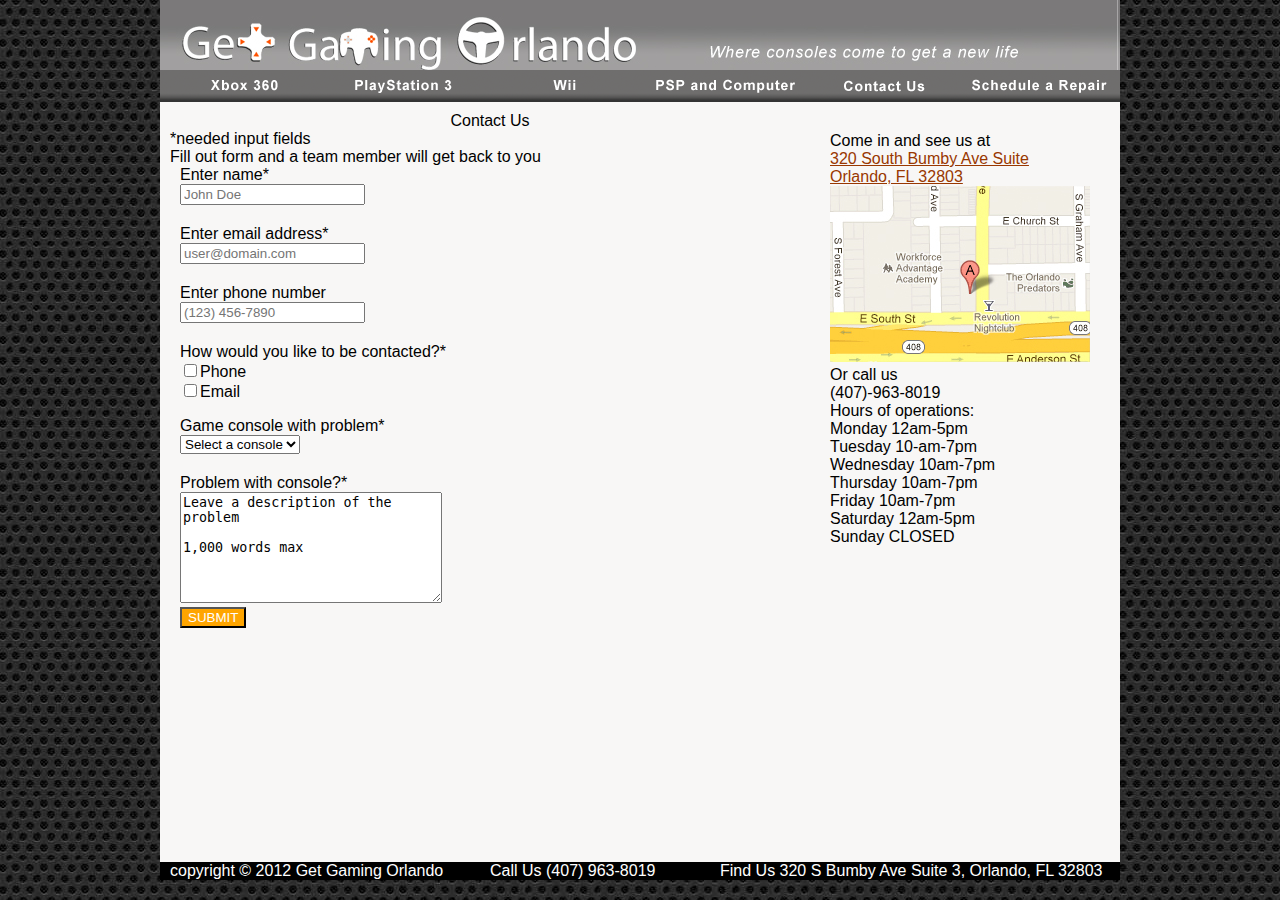
==== prototype/contact.html @ d11c941f "ids added on form elements and notes added to layout.css" ====
<!DOCTYPE HTML>
<html lang="en">
<head>
	<meta charset="utf-8" />
	<link rel="stylesheet" type="text/css" href="../css/layout.css" />
	<title>Get Gaming! - Orlando Game Console Repair - Contact Us</title>
	<!--[if lt IE 9]>
<script src="//html5shiv.googlecode.com/svn/trunk/html5.js"></script>
<![endif]-->
</head>

<body>
	
	<header>
		<hgroup>
			<h1><a href="index.html">Get Gaming Orlando</a></h1><!-- logo -->
			
			<h2>Where consoles come to get a new life</h2><!-- tagline -->
		</hgroup>
		
		<nav>
			<ul>
				<li id="xbox"><a href="xbox.html">Xbox 360</a></li>
				<li id="ps3"><a href="ps3.html">PlayStation 3</a></li>
				<li id="wii"><a href="wii.html">Wii</a></li>
				<li id="comp"><a href="handheld_computer.html">PSP and Computer</a></li>
				<li id="contact" id="active"><a href="contact.html">Contact Us</a></li>
				<li id="schedule"><a href="schedule_repair.html">Schedule a repair</a></li>
			</ul>
		</nav>
	</header>
	
	<div id="form">
		<h2>Contact Us</h2>
		<p class="input">*needed input fields</p>
		<p>Fill out form and a team member will get back to you</p>
		
		<form action="#" method="post">
			<p>Enter name&#42;</p>
			<p><input type="text" name="full_name" placeholder="John Doe" /></p>
			
			<p>Enter email address&#42;</p>
			<p><input type="text" name="email" placeholder="user@domain.com" /></p>
			
			<p>Enter phone number</p>
			<p><input type="text" name="full_name" placeholder="(123) 456-7890" /></p>
			
			<p>How would you like to be contacted?&#42;</p>
			<p><input id="checkbox" type="checkbox" name="phone" value="Phone" />Phone</p>
			<p><input type="checkbox" name="email" value="Email" />Email</p>
			
			<p>Game console with problem&#42;</p>
				<p><select name="console">
					<option>Select a console</option>
					<option>Xbox 360</option>
					<option>PlayStation 3</option>
					<option>Wii</option>
					<option>PSP/PSP Go</option>
				</select>
			</p>
			
			<p>Problem with console?&#42;</p>
			<p><textarea name="problem" rows="7" cols="30">Leave a description of the problem

1,000 words max</textarea>
			</p>
			
			<p><input id="button" type="button" value="SUBMIT"/><p>
			
		</form><!-- closes form  -->
		
	</div><!-- closes content -->
	
	<aside>
		<p>Come in and see us at<br>
		<a href="http://maps.google.com/maps?hl=en&gs_nf=1&tok=1ENLRDXZaGQb--b1Ggbe3Q&cp=49&gs_id=5s&xhr=t&bav=on.2,or.r_gc.r_pw.r_qf.,cf.osb&biw=686&bih=711&q=320+South+Bumby+Ave+Suite+3+++++Orlando,+FL+32803&um=1&ie=UTF-8&hq=&hnear=0x88e77ad838d0b3bd:0xaa1341baa73a2aa1,320+S+Bumby+Ave+%233,+Orlando,+FL+32803&gl=us&ei=t0NQT8_fIouhtwewsPjKDQ&sa=X&oi=geocode_result&ct=title&resnum=1&sqi=2&ved=0CB8Q8gEwAA" id="address">320 South Bumby Ave Suite<br>Orlando, FL 32803</a></p>
		
		<img id="sidebar" src="../img/map.jpg" alt="map" />
		
		<p>Or call us</p>
		<p id="phone">(407)-963-8019</p>
		
		<p>Hours of operations:</p>
		<p id="hours">Monday 12am-5pm<br>
		Tuesday 		10-am-7pm<br>
		Wednesday 		10am-7pm<br>
		Thursday 		10am-7pm<br>
		Friday 			10am-7pm<br>
		Saturday 		12am-5pm<br>
		Sunday 			CLOSED</p>
    </aside>
     
	<footer>
    	<p>copyright &copy; 2012 Get Gaming Orlando</p>
    	<p>Call Us (407) 963-8019</p>
    	<p>Find Us 320 S Bumby Ave Suite 3, Orlando, FL 32803</p>
    </footer>
	
</body>
</html>
---- css/layout.css ----
/*reset*/
p, dd, dt, ol, ul, li, h1, h2, h3, h4, h5, h6, a {
	padding : 0;
	margin : 0;
	font-size : 100%;
	text-align : left;
	line-height : 1 em;
	font-weight : normal;
	font-family :  Arial, Helvetica, "Times New Roman", "Helvetica neue";
	list-style-type: none;
}

/* HTML5 display-role reset for older browsers */
article, aside, details, figcaption, figure, 
footer, header, hgroup, menu, nav, section {
	display: block;
}

table {
	border-collapse: collapse;
	border-spacing: 0;
}

html {
	background-image: url("../img/background.jpg");
}

body {
	width: 960px;
	margin: 0 auto;
	background-color: #f8f7f6;
}

/*header*/
hgroup {
	height: 70px;
	width: 960px;
	margin: 0;
	background: url("../img/header.jpg");
}

hgroup h1 a {
	width: 495px;
	height: 70px;
	float: left;
	text-indent: -99999px;
}

hgroup h2 {
	float: right;
	text-indent: -999999px;
} 

/*nav*/
nav ul {
	clear: both;
	width: 960px;
	margin: 0;
	padding: 0;
	text-indent: -99999px;
}

nav ul li {
	float: left;
	width: 160px;
	height: 32px;
	overflow: hidden;
}

nav ul li a {
	float: left;
	height: 32px;
	width: 160px;
}

#xbox {
	background-image: url("../img/grey_nav.png");
}

#ps3 {
	background: url("../img/grey_nav.png") -160px 0;
}
#wii {
	background: url("../img/grey_nav.png") -320px 0;
}
#comp {
	background: url("../img/grey_nav.png") -480px 0;
}
#contact {
	background: url("../img/grey_nav.png") -640px 0;
}

#schedule {
	background: url("../img/grey_nav.png") -800px 0;
}

#xbox a:hover {
	background-image: url("../img/orange_nav.jpg");
}

#ps3 a:hover {
	background: url("../img/orange_nav.jpg") -160px 0;
}

#wii a:hover {
	background: url("../img/orange_nav.jpg") -320px 0;
}

#comp a:hover {
	background: url("../img/orange_nav.jpg") -480px 0;
}

#contact a:hover {
	background: url("../img/orange_nav.jpg") -640px 0;
}

#schedule a:hover {
	background: url("../img/orange_nav.jpg") -800px 0;
}

/*body*/
div {
	padding-top: 10px;
	padding-left: 10px;
	margin-bottom: 20px;
	clear: both;
}

h2 {
	text-align: center;
}

h3 {
	text-align: center;
	height: 20px;
	padding-top: 30px;
	clear: both;
}

h3.border {
	background: url("../img/border.png") no-repeat;
}

article {
	margin: 35px 55px;
	font-family: Arial;
	width: 680px;
	float: right;
	overflow: hidden;
}

img.xbox {
	margin: -10px 0 40px 35px;
	float: left;
	background-color: red;
	overflow: hidden;
}

#help {
	clear: both;
	float: right;
	margin: 30px 10px;
}

a {
	color: #993801;
}

/*form elements*/
#form, #home {
	position: relative;
	float:left;
	width: 640px;
	overflow: hidden;
}

form {
	width: 640px;
	padding-left: 10px;
	overflow: hidden;
}

form input, form select {
	margin-bottom: 20px;
}

#active a {
	background-color: #A84A16;
}

#checkbox {
	margin-bottom: 0;
}

#charge {
	padding-top: 10px;
}

#button {
	background-color: orange;
	color: white;
}

/*sidebar*/
aside {
	margin-top: 20px;
	padding-top: 10px;
	padding-left: 20px;
	width: 290px;
	height: 700px;
	float: left;
	overflow: hidden;
	margin-bottom: 30px;
	background: url("../img/side_bar.png") no-repeat;
}

/*footer*/
footer {
	clear: both;
	background-color: black;
	color: white;
	overflow: hidden;
}

footer p:first-child {
	width: 320px;
	padding-left: 10px;
}

footer p {
	position: relative;
	float: left;
	width: 200px;
}

footer p:last-child {
	width: 400px;
	float: right;
}
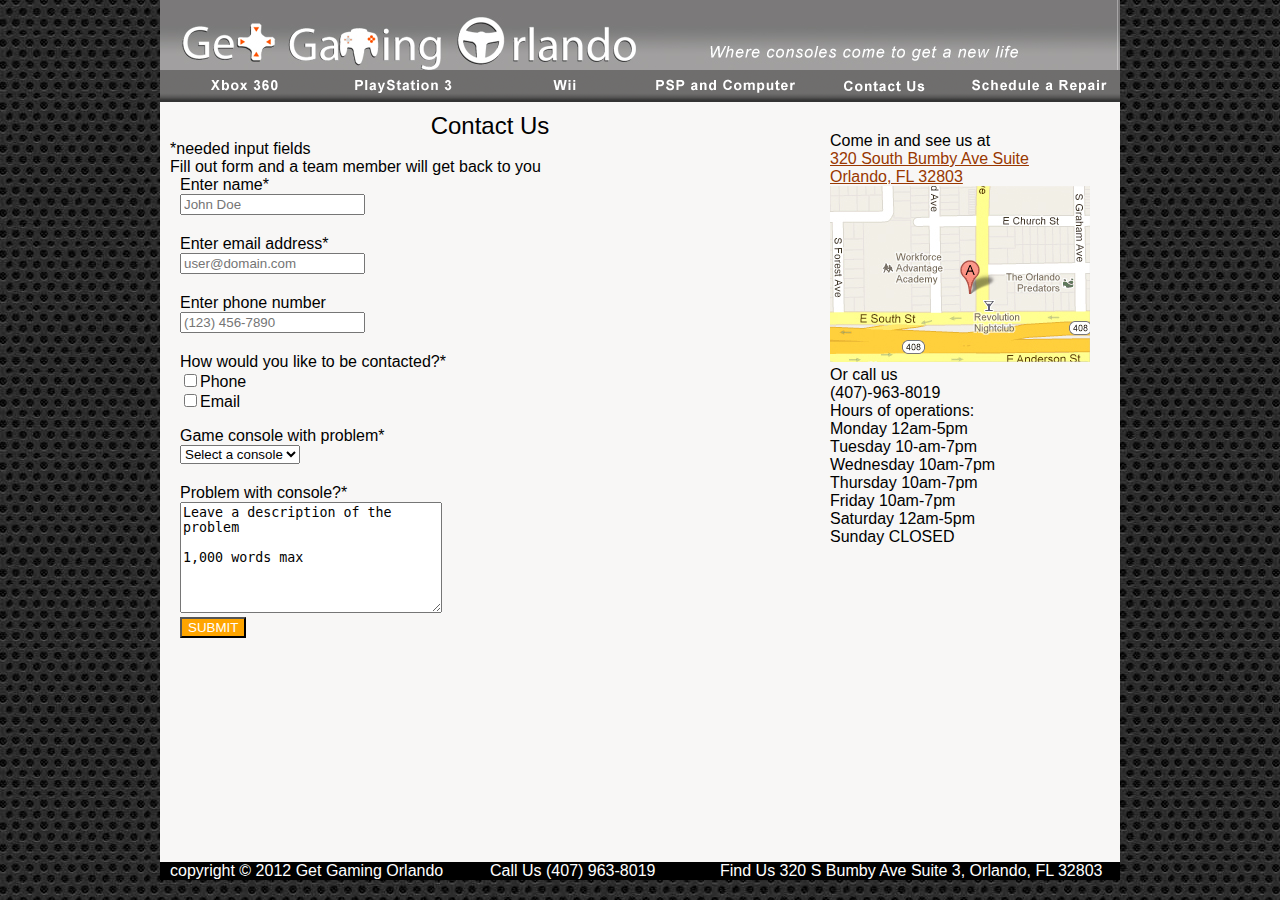
==== commit 1134343b: "errors fixed" ====
--- a/prototype/contact.html
+++ b/prototype/contact.html
@@ -24,7 +24,7 @@
 				<li id="ps3"><a href="ps3.html">PlayStation 3</a></li>
 				<li id="wii"><a href="wii.html">Wii</a></li>
 				<li id="comp"><a href="handheld_computer.html">PSP and Computer</a></li>
-				<li id="contact" id="active"><a href="contact.html">Contact Us</a></li>
+				<li id="contact" class="active"><a href="contact.html">Contact Us</a></li>
 				<li id="schedule"><a href="schedule_repair.html">Schedule a repair</a></li>
 			</ul>
 		</nav>
--- a/css/layout.css
+++ b/css/layout.css
@@ -128,6 +128,7 @@
 
 h2 {
 	text-align: center;
+	font-size: 24px;
 }
 
 h3 {
@@ -135,6 +136,7 @@
 	height: 20px;
 	padding-top: 30px;
 	clear: both;
+	font-size: 18px;
 }
 
 h3.border {
@@ -147,6 +149,7 @@
 	width: 680px;
 	float: right;
 	overflow: hidden;
+	font-size: 14px;
 }
 
 img.xbox {
@@ -156,7 +159,7 @@
 	overflow: hidden;
 }
 
-#help {
+#help, #help2 {
 	clear: both;
 	float: right;
 	margin: 30px 10px;
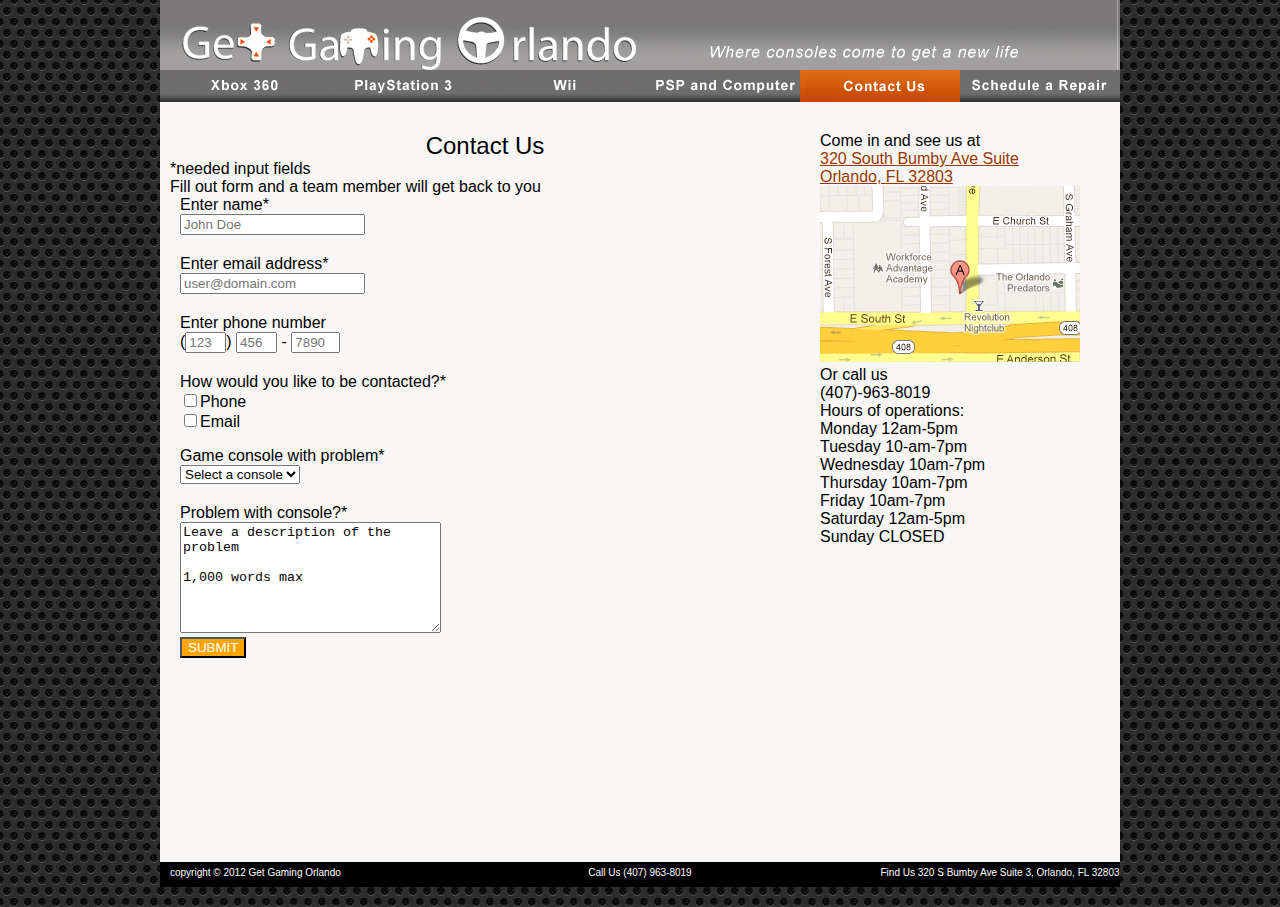
==== commit 8bc8a981: "fixed" ====
--- a/prototype/contact.html
+++ b/prototype/contact.html
@@ -37,20 +37,24 @@
 		
 		<form action="#" method="post">
 			<p>Enter name&#42;</p>
-			<p><input type="text" name="full_name" placeholder="John Doe" /></p>
+			<p><input type="text" name="full_name" placeholder="John Doe" tabindex="1"/></p>
 			
 			<p>Enter email address&#42;</p>
-			<p><input type="text" name="email" placeholder="user@domain.com" /></p>
+			<p><input type="text" name="email" placeholder="user@domain.com" tabindex="2"/></p>
 			
 			<p>Enter phone number</p>
-			<p><input type="text" name="full_name" placeholder="(123) 456-7890" /></p>
+			<p>
+			(<input type="text" name="phone" placeholder="123" tabindex="3" maxlength="3" size="2"/>)
+			<input type="text" name="phone" placeholder="456" tabindex="4" maxlength="3" size="2" />
+			- <input type="text" name="phone" placeholder="7890" tabindex="5" maxlength="4" size="3" />
+			</p>
 			
 			<p>How would you like to be contacted?&#42;</p>
-			<p><input id="checkbox" type="checkbox" name="phone" value="Phone" />Phone</p>
-			<p><input type="checkbox" name="email" value="Email" />Email</p>
+			<p><input id="checkbox" type="checkbox" name="phone" value="Phone" tabindex="6" />Phone</p>
+			<p><input type="checkbox" name="email" value="Email" tabindex="7"/>Email</p>
 			
 			<p>Game console with problem&#42;</p>
-				<p><select name="console">
+				<p><select name="console" tabindex="6">
 					<option>Select a console</option>
 					<option>Xbox 360</option>
 					<option>PlayStation 3</option>
@@ -60,12 +64,12 @@
 			</p>
 			
 			<p>Problem with console?&#42;</p>
-			<p><textarea name="problem" rows="7" cols="30">Leave a description of the problem
+			<p><textarea name="problem" rows="7" cols="30" tabindex="7">Leave a description of the problem
 
 1,000 words max</textarea>
 			</p>
 			
-			<p><input id="button" type="button" value="SUBMIT"/><p>
+			<p><input id="button" type="button" value="SUBMIT" tabindex="8"/><p>
 			
 		</form><!-- closes form  -->
 		
--- a/css/layout.css
+++ b/css/layout.css
@@ -22,12 +22,12 @@
 }
 
 html {
-	background-image: url("../img/background.jpg");
+	background-image: url("../img/bg.png");
 }
 
 body {
 	width: 960px;
-	margin: 0 auto;
+	margin: 0 auto 20px;
 	background-color: #f8f7f6;
 }
 
@@ -118,6 +118,30 @@
 	background: url("../img/orange_nav.jpg") -800px 0;
 }
 
+#xbox.active {
+	background-image: url("../img/orange_nav.jpg");
+}
+
+#ps3.active {
+	background: url("../img/orange_nav.jpg") -160px 0;
+}
+
+#wii.active {
+	background: url("../img/orange_nav.jpg") -320px 0;
+}
+
+#comp.active {
+	background: url("../img/orange_nav.jpg") -480px 0;
+}
+
+#contact.active {
+	background: url("../img/orange_nav.jpg") -640px 0;
+}
+
+#schedule.active {
+	background: url("../img/orange_nav.jpg") -800px 0;
+}
+
 /*body*/
 div {
 	padding-top: 10px;
@@ -169,12 +193,24 @@
 	color: #993801;
 }
 
+#home {
+	padding-left: 20px;
+}
+
+#first_home, #third_home {
+	width: 580px;
+}
+
+#second_home{
+	width: 320px;
+}
+
 /*form elements*/
 #form, #home {
-	position: relative;
 	float:left;
-	width: 640px;
-	overflow: hidden;
+	width: 630px;
+	clear: both;
+	margin-top: 20px;
 }
 
 form {
@@ -223,20 +259,25 @@
 	background-color: black;
 	color: white;
 	overflow: hidden;
+	height: 20px;
+	padding-top: 5px;
+	font-size: 10px;
 }
 
 footer p:first-child {
 	width: 320px;
 	padding-left: 10px;
+	text-align: left;
 }
 
 footer p {
 	position: relative;
 	float: left;
-	width: 200px;
+	width: 300px;
+	text-align: center;
 }
 
 footer p:last-child {
-	width: 400px;
+	width: 240px;
 	float: right;
 }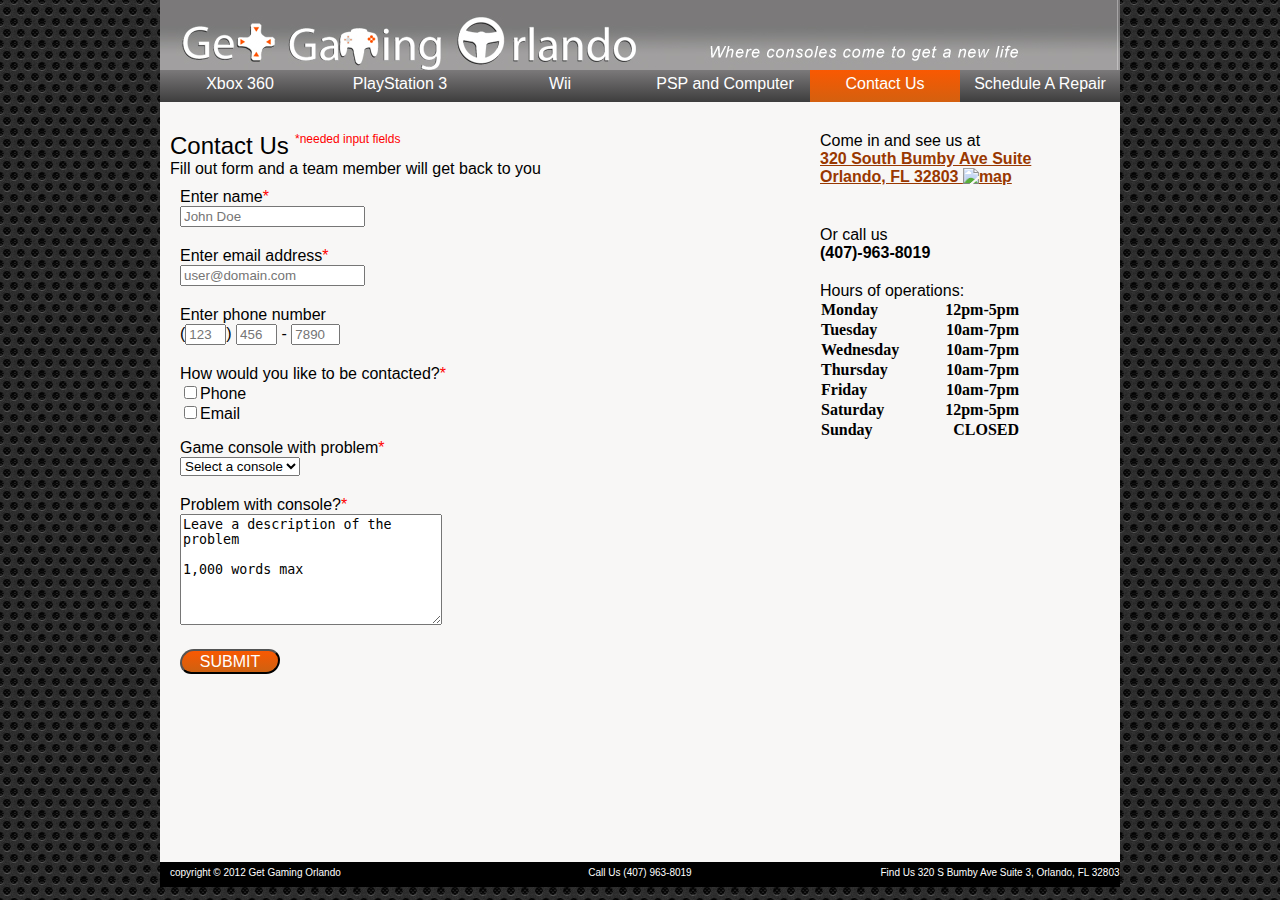
==== commit d9803cea: "nav fixed" ====
--- a/prototype/contact.html
+++ b/prototype/contact.html
@@ -20,26 +20,26 @@
 		
 		<nav>
 			<ul>
-				<li id="xbox"><a href="xbox.html">Xbox 360</a></li>
-				<li id="ps3"><a href="ps3.html">PlayStation 3</a></li>
-				<li id="wii"><a href="wii.html">Wii</a></li>
-				<li id="comp"><a href="handheld_computer.html">PSP and Computer</a></li>
-				<li id="contact" class="active"><a href="contact.html">Contact Us</a></li>
-				<li id="schedule"><a href="schedule_repair.html">Schedule a repair</a></li>
+				<li class="nav"><a href="xbox.html">Xbox 360</a></li>
+				<li class="nav"><a href="ps3.html">PlayStation 3</a></li>
+				<li class="nav"><a href="wii.html">Wii</a></li>
+				<li class="nav_comp"><a href="handheld_computer.html">PSP and Computer</a></li>
+				<li class="nav_contact" id="active_contact"><a href="contact.html">Contact Us</a></li>
+				<li class="nav"><a href="schedule_repair.html">Schedule A Repair</a></li>
 			</ul>
 		</nav>
 	</header>
 	
 	<div id="form">
-		<h2>Contact Us</h2>
+		<h2 id="contact_title">Contact Us</h2>
 		<p class="input">*needed input fields</p>
 		<p>Fill out form and a team member will get back to you</p>
 		
 		<form action="#" method="post">
-			<p>Enter name&#42;</p>
+			<p>Enter name<span>&#42;</span></p>
 			<p><input type="text" name="full_name" placeholder="John Doe" tabindex="1"/></p>
 			
-			<p>Enter email address&#42;</p>
+			<p>Enter email address<span>&#42;</span></p>
 			<p><input type="text" name="email" placeholder="user@domain.com" tabindex="2"/></p>
 			
 			<p>Enter phone number</p>
@@ -49,11 +49,11 @@
 			- <input type="text" name="phone" placeholder="7890" tabindex="5" maxlength="4" size="3" />
 			</p>
 			
-			<p>How would you like to be contacted?&#42;</p>
+			<p>How would you like to be contacted?<span>&#42;</span></p>
 			<p><input id="checkbox" type="checkbox" name="phone" value="Phone" tabindex="6" />Phone</p>
 			<p><input type="checkbox" name="email" value="Email" tabindex="7"/>Email</p>
 			
-			<p>Game console with problem&#42;</p>
+			<p>Game console with problem<span>&#42;</span></p>
 				<p><select name="console" tabindex="6">
 					<option>Select a console</option>
 					<option>Xbox 360</option>
@@ -63,7 +63,7 @@
 				</select>
 			</p>
 			
-			<p>Problem with console?&#42;</p>
+			<p>Problem with console?<span>&#42;</span></p>
 			<p><textarea name="problem" rows="7" cols="30" tabindex="7">Leave a description of the problem
 
 1,000 words max</textarea>
@@ -76,22 +76,51 @@
 	</div><!-- closes content -->
 	
 	<aside>
-		<p>Come in and see us at<br>
-		<a href="http://maps.google.com/maps?hl=en&gs_nf=1&tok=1ENLRDXZaGQb--b1Ggbe3Q&cp=49&gs_id=5s&xhr=t&bav=on.2,or.r_gc.r_pw.r_qf.,cf.osb&biw=686&bih=711&q=320+South+Bumby+Ave+Suite+3+++++Orlando,+FL+32803&um=1&ie=UTF-8&hq=&hnear=0x88e77ad838d0b3bd:0xaa1341baa73a2aa1,320+S+Bumby+Ave+%233,+Orlando,+FL+32803&gl=us&ei=t0NQT8_fIouhtwewsPjKDQ&sa=X&oi=geocode_result&ct=title&resnum=1&sqi=2&ved=0CB8Q8gEwAA" id="address">320 South Bumby Ave Suite<br>Orlando, FL 32803</a></p>
-		
-		<img id="sidebar" src="../img/map.jpg" alt="map" />
+		<p>Come in and see us at</p>
+		<p id="map"><a href="http://maps.google.com/maps?hl=en&gs_nf=1&tok=1ENLRDXZaGQb--b1Ggbe3Q&cp=49&gs_id=5s&xhr=t&bav=on.2,or.r_gc.r_pw.r_qf.,cf.osb&biw=686&bih=711&q=320+South+Bumby+Ave+Suite+3+++++Orlando,+FL+32803&um=1&ie=UTF-8&hq=&hnear=0x88e77ad838d0b3bd:0xaa1341baa73a2aa1,320+S+Bumby+Ave+%233,+Orlando,+FL+32803&gl=us&ei=t0NQT8_fIouhtwewsPjKDQ&sa=X&oi=geocode_result&ct=title&resnum=1&sqi=2&ved=0CB8Q8gEwAA" id="address">320 South Bumby Ave Suite<br>Orlando, FL 32803 <img id="sidebar" src="../img/map.png" alt="map" /></a></p>
 		
 		<p>Or call us</p>
 		<p id="phone">(407)-963-8019</p>
 		
 		<p>Hours of operations:</p>
-		<p id="hours">Monday 12am-5pm<br>
-		Tuesday 		10-am-7pm<br>
-		Wednesday 		10am-7pm<br>
-		Thursday 		10am-7pm<br>
-		Friday 			10am-7pm<br>
-		Saturday 		12am-5pm<br>
-		Sunday 			CLOSED</p>
+		
+		<table id="hours" width="200">
+			  <tr>
+				<td>Monday</td>
+				<td>&nbsp;</td>
+				<td class="time">12pm-5pm</td>
+			  </tr>
+			  <tr>
+				<td>Tuesday</td>
+				<td>&nbsp;</td>
+				<td class="time">10am-7pm</td>
+			  </tr>
+			  <tr>
+				<td>Wednesday</td>
+				<td>&nbsp;</td>
+				<td class="time">10am-7pm</td>
+			  </tr>
+			  <tr>
+				<td>Thursday</td>
+				<td>&nbsp;</td>
+				<td class="time">10am-7pm</td>
+			  </tr>
+			  <tr>
+				<td>Friday</td>
+				<td>&nbsp;</td>
+				<td class="time">10am-7pm</td>
+			  </tr>
+			  <tr>
+				<td>Saturday</td>
+				<td>&nbsp;</td>
+				<td class="time">12pm-5pm</td>
+			  </tr>
+			  <tr>
+				<td>Sunday</td>
+				<td>&nbsp;</td>
+				<td class="time">CLOSED</td>
+			  </tr>
+		</table>
     </aside>
      
 	<footer>
--- a/css/layout.css
+++ b/css/layout.css
@@ -27,7 +27,7 @@
 
 body {
 	width: 960px;
-	margin: 0 auto 20px;
+	margin: 0 auto;
 	background-color: #f8f7f6;
 }
 
@@ -57,7 +57,6 @@
 	width: 960px;
 	margin: 0;
 	padding: 0;
-	text-indent: -99999px;
 }
 
 nav ul li {
@@ -71,75 +70,47 @@
 	float: left;
 	height: 32px;
 	width: 160px;
-}
-
-#xbox {
-	background-image: url("../img/grey_nav.png");
-}
-
-#ps3 {
-	background: url("../img/grey_nav.png") -160px 0;
-}
-#wii {
-	background: url("../img/grey_nav.png") -320px 0;
-}
-#comp {
-	background: url("../img/grey_nav.png") -480px 0;
-}
-#contact {
-	background: url("../img/grey_nav.png") -640px 0;
-}
-
-#schedule {
-	background: url("../img/grey_nav.png") -800px 0;
-}
-
-#xbox a:hover {
-	background-image: url("../img/orange_nav.jpg");
-}
-
-#ps3 a:hover {
-	background: url("../img/orange_nav.jpg") -160px 0;
-}
-
-#wii a:hover {
-	background: url("../img/orange_nav.jpg") -320px 0;
-}
-
-#comp a:hover {
-	background: url("../img/orange_nav.jpg") -480px 0;
-}
-
-#contact a:hover {
-	background: url("../img/orange_nav.jpg") -640px 0;
-}
-
-#schedule a:hover {
-	background: url("../img/orange_nav.jpg") -800px 0;
-}
-
-#xbox.active {
-	background-image: url("../img/orange_nav.jpg");
-}
-
-#ps3.active {
-	background: url("../img/orange_nav.jpg") -160px 0;
-}
-
-#wii.active {
-	background: url("../img/orange_nav.jpg") -320px 0;
-}
-
-#comp.active {
-	background: url("../img/orange_nav.jpg") -480px 0;
-}
-
-#contact.active {
-	background: url("../img/orange_nav.jpg") -640px 0;
-}
-
-#schedule.active {
-	background: url("../img/orange_nav.jpg") -800px 0;
+	color: white;
+	text-align: center;
+	text-decoration: none;
+	padding-top: 5px;
+}
+
+.nav_comp, .nav_comp a, .nav_comp .active a {
+	width: 170px;
+}
+
+.nav_contact, .nav_contact a, .nav_comp .active a{
+	width: 150px;
+}
+
+
+.nav a, .nav_comp a, .nav_contact a {
+	/* graident per browser */
+	/* Safari 4-5, Chrome 1-9 */ 
+	background: -webkit-gradient(linear, 0% 0%, 0% 100%, from(#7B797A), to(#343434)); 
+	
+	/* Safari 5.1, Chrome 10+ */ background: -webkit-linear-gradient(top, #7B797A, #343434);
+	
+	/* Firefox 3.6+ */ background: -moz-linear-gradient(top, #7B797A, #343434);
+	
+	/* IE 10 */ background: -ms-linear-gradient(top, #7B797A, #343434);
+	
+	/* Opera 11.10+ */ background: -o-linear-gradient(top, #7B797A, #343434);
+}
+
+#active_xbox a, #active_comp a, #active_contact a, #active_ps3 a, #active_wii a, #active_schedule a, .nav a:hover, .nav_comp a:hover, .nav_contact a:hover {
+	/* graident per browser */
+	/* Safari 4-5, Chrome 1-9 */ 
+	background: -webkit-gradient(linear, 0% 0%, 0% 100%, from(#F95902), to(#CE6111)); 
+	
+	/* Safari 5.1, Chrome 10+ */ background: -webkit-linear-gradient(top, #F95902, #CE6111);
+	
+	/* Firefox 3.6+ */ background: -moz-linear-gradient(top, #F95902, #CE6111);
+	
+	/* IE 10 */ background: -ms-linear-gradient(top, #F95902, #CE6111);
+	
+	/* Opera 11.10+ */ background: -o-linear-gradient(top, #F95902, #CE6111);
 }
 
 /*body*/
@@ -163,11 +134,24 @@
 	font-size: 18px;
 }
 
+#xheader,#pheader, #wheader, #pheader, #cheader {
+	background: url("../img/xbox_banner.png") no-repeat -10px -10px;
+	text-indent: 300px;
+	padding-top: 15px;
+	height: 90px;
+	width: 960px;
+}
+
 h3.border {
 	background: url("../img/border.png") no-repeat;
 }
 
-article {
+#door_image {
+	float: left;
+	padding: 20px;
+}
+
+article.content {
 	margin: 35px 55px;
 	font-family: Arial;
 	width: 680px;
@@ -197,13 +181,22 @@
 	padding-left: 20px;
 }
 
-#first_home, #third_home {
-	width: 580px;
-}
-
-#second_home{
-	width: 320px;
-}
+#home_article {
+	padding-right: 30px;
+}
+
+article p {
+	padding-top: 10px;
+}
+
+article #door_image + p + p {
+	clear: both;
+}
+
+article #door_image + p {
+	padding-top: 40px;
+}
+
 
 /*form elements*/
 #form, #home {
@@ -214,9 +207,33 @@
 }
 
 form {
-	width: 640px;
+	width: 630px;
 	padding-left: 10px;
 	overflow: hidden;
+}
+span, .input {
+	color: red;
+}
+
+.input {
+	font-size: 12px;
+}
+
+h2#contact_title {
+	width: 125px;
+	text-align: left;
+	float: left;
+}
+
+h2#schedule_title {
+	text-align: left;
+	width: 180px;
+	float: left;
+}
+
+.input + p {
+	margin-bottom: 10px;
+	clear: both;
 }
 
 form input, form select {
@@ -232,12 +249,32 @@
 }
 
 #charge {
-	padding-top: 10px;
+	padding-top: 20px;
 }
 
 #button {
+	margin-top:20px;
+	width: 100px;
+	height: 25px;
 	background-color: orange;
 	color: white;
+	font-size: 16px;
+	
+	/* graident per browser */
+	/* Safari 4-5, Chrome 1-9 */ 
+	background: -webkit-gradient(linear, 0% 0%, 0% 100%, from(#1a82f7), to(#2F2727)); 
+	
+	/* Safari 5.1, Chrome 10+ */ background: -webkit-linear-gradient(top, #F95902, #CE6111);
+	
+	/* Firefox 3.6+ */ background: -moz-linear-gradient(top, #F95902, #CE6111);
+	
+	/* IE 10 */ background: -ms-linear-gradient(top, #F95902, #CE6111);
+	
+	/* Opera 11.10+ */ background: -o-linear-gradient(top, #F95902, #CE6111);
+	
+	/*rounded corners*/
+	-moz-border-radius: 15px 12px;
+	border-radius: 15px 12px;
 }
 
 /*sidebar*/
@@ -253,6 +290,23 @@
 	background: url("../img/side_bar.png") no-repeat;
 }
 
+#phone, #map, #hours, #sidebar, #address {
+	padding-bottom: 20px;
+	font-weight: bold;
+}
+
+sidebar {
+	float: left;
+}
+
+table {
+	border: none;
+}
+
+.time {
+	text-align: right;
+}
+
 /*footer*/
 footer {
 	clear: both;
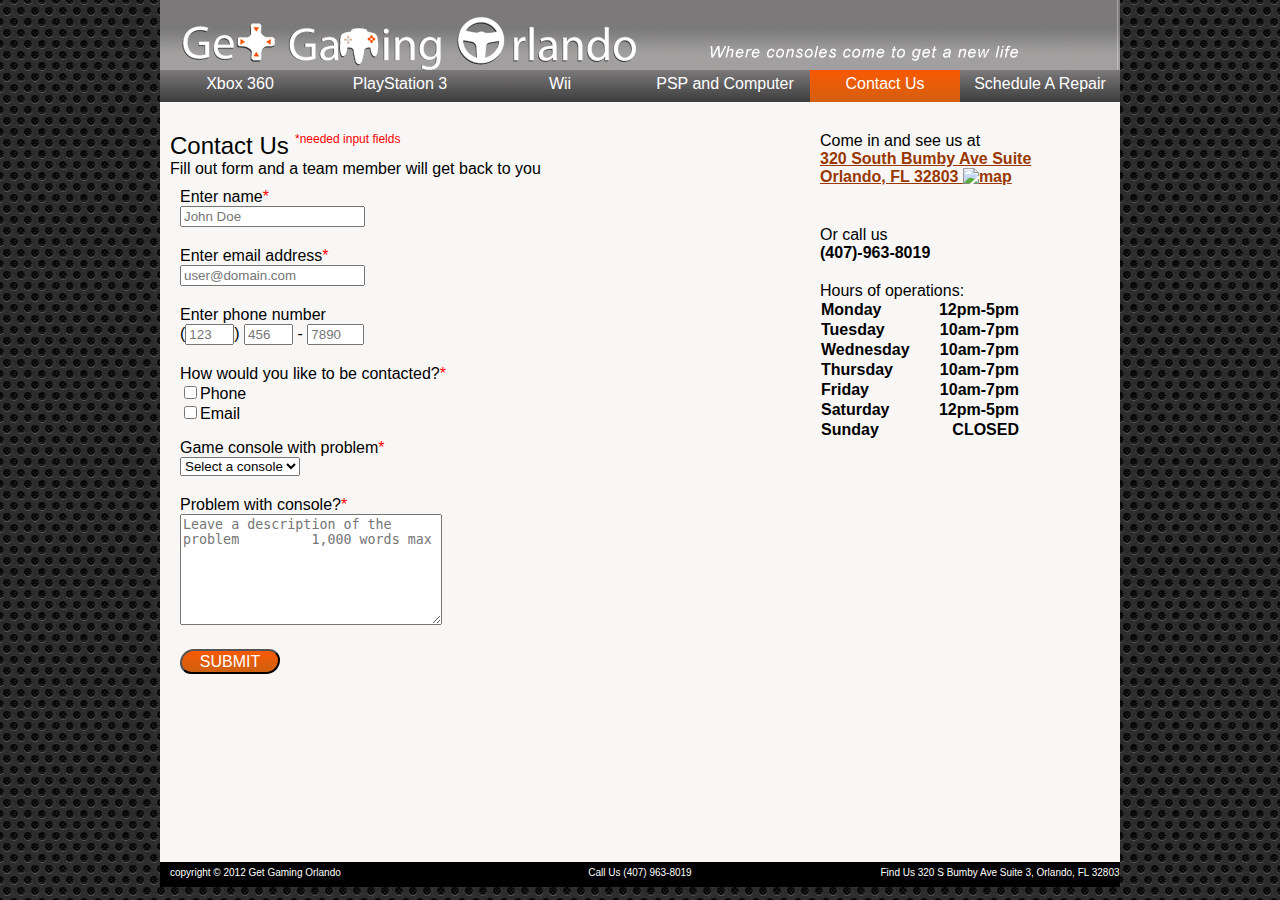
==== commit 6a446def: "placeholder" ====
--- a/prototype/contact.html
+++ b/prototype/contact.html
@@ -7,6 +7,20 @@
 	<!--[if lt IE 9]>
 <script src="//html5shiv.googlecode.com/svn/trunk/html5.js"></script>
 <![endif]-->
+	<script type="text/javascript">
+	
+		/***********************************************
+		* Textarea Maxlength script- © Dynamic Drive (www.dynamicdrive.com)
+		* This notice must stay intact for legal use.
+		* Visit http://www.dynamicdrive.com/ for full source code
+		***********************************************/
+		
+		function ismaxlength(obj){
+		var mlength=obj.getAttribute? parseInt(obj.getAttribute("maxlength")) : ""
+		if (obj.getAttribute && obj.value.length>mlength)
+		obj.value=obj.value.substring(0,mlength)
+		}
+	</script>
 </head>
 
 <body>
@@ -44,9 +58,9 @@
 			
 			<p>Enter phone number</p>
 			<p>
-			(<input type="text" name="phone" placeholder="123" tabindex="3" maxlength="3" size="2"/>)
-			<input type="text" name="phone" placeholder="456" tabindex="4" maxlength="3" size="2" />
-			- <input type="text" name="phone" placeholder="7890" tabindex="5" maxlength="4" size="3" />
+			(<input type="text" name="phone" placeholder="123" tabindex="3" maxlength="3" size="3"/>)
+			<input type="text" name="phone" placeholder="456" tabindex="4" maxlength="3" size="3" />
+			- <input type="text" name="phone" placeholder="7890" tabindex="5" maxlength="4" size="4" />
 			</p>
 			
 			<p>How would you like to be contacted?<span>&#42;</span></p>
@@ -64,9 +78,7 @@
 			</p>
 			
 			<p>Problem with console?<span>&#42;</span></p>
-			<p><textarea name="problem" rows="7" cols="30" tabindex="7">Leave a description of the problem
-
-1,000 words max</textarea>
+			<p><textarea name="problem" rows="7" cols="30" tabindex="7" placeholder="Leave a description of the problem		1,000 words max" maxlength="1000" onkeyup="return ismaxlength(this)"></textarea>
 			</p>
 			
 			<p><input id="button" type="button" value="SUBMIT" tabindex="8"/><p>
@@ -84,7 +96,7 @@
 		
 		<p>Hours of operations:</p>
 		
-		<table id="hours" width="200">
+		<table id="hours">
 			  <tr>
 				<td>Monday</td>
 				<td>&nbsp;</td>
--- a/css/layout.css
+++ b/css/layout.css
@@ -1,102 +1,105 @@
-/*reset*/
 p, dd, dt, ol, ul, li, h1, h2, h3, h4, h5, h6, a {
-	padding : 0;
-	margin : 0;
-	font-size : 100%;
-	text-align : left;
-	line-height : 1 em;
-	font-weight : normal;
-	font-family :  Arial, Helvetica, "Times New Roman", "Helvetica neue";
-	list-style-type: none;
-}
-
-/* HTML5 display-role reset for older browsers */
-article, aside, details, figcaption, figure, 
-footer, header, hgroup, menu, nav, section {
-	display: block;
+	font-family:Arial, Helvetica, "Times New Roman", "Helvetica neue";
+	font-size:100%;
+	font-weight:400;
+	line-height:1 em;
+	list-style-type:none;
+	margin:0;
+	padding:0;
+	text-align:left;
+}
+
+article, aside, details, figcaption, figure, footer, header, hgroup, menu, nav, section {
+	display:block;
 }
 
 table {
-	border-collapse: collapse;
-	border-spacing: 0;
+	border-collapse:collapse;
+	border-spacing:0;
 }
 
 html {
-	background-image: url("../img/bg.png");
+	background-image:url("../img/bg.png");
 }
 
 body {
-	width: 960px;
-	margin: 0 auto;
-	background-color: #f8f7f6;
-}
-
-/*header*/
+	background-color:#f8f7f6;
+	margin:0 auto;
+	width:960px;
+}
+
+/* header */
 hgroup {
-	height: 70px;
-	width: 960px;
-	margin: 0;
-	background: url("../img/header.jpg");
+	background:url("../img/header.jpg");
+	height:70px;
+	margin:0;
+	width:960px;
 }
 
 hgroup h1 a {
-	width: 495px;
-	height: 70px;
-	float: left;
-	text-indent: -99999px;
+	float:left;
+	height:70px;
+	text-indent:-99999px;
+	width:495px;
 }
 
 hgroup h2 {
-	float: right;
-	text-indent: -999999px;
-} 
-
-/*nav*/
+	float:right;
+	text-indent:-999999px;
+}
+
 nav ul {
-	clear: both;
-	width: 960px;
-	margin: 0;
-	padding: 0;
+	clear:both;
+	margin:0;
+	padding:0;
+	width:960px;
 }
 
 nav ul li {
-	float: left;
-	width: 160px;
-	height: 32px;
-	overflow: hidden;
+	float:left;
+	height:32px;
+	overflow:hidden;
+	width:160px;
 }
 
 nav ul li a {
-	float: left;
-	height: 32px;
-	width: 160px;
-	color: white;
-	text-align: center;
-	text-decoration: none;
-	padding-top: 5px;
+	color:#FFF;
+	float:left;
+	height:32px;
+	padding-top:5px;
+	text-align:center;
+	text-decoration:none;
+	width:160px;
 }
 
 .nav_comp, .nav_comp a, .nav_comp .active a {
-	width: 170px;
-}
-
-.nav_contact, .nav_contact a, .nav_comp .active a{
-	width: 150px;
-}
-
+	width:170px;
+}
+
+.nav_contact, .nav_contact a, .nav_comp .active a {
+	width:150px;
+}
 
 .nav a, .nav_comp a, .nav_contact a {
 	/* graident per browser */
 	/* Safari 4-5, Chrome 1-9 */ 
 	background: -webkit-gradient(linear, 0% 0%, 0% 100%, from(#7B797A), to(#343434)); 
 	
-	/* Safari 5.1, Chrome 10+ */ background: -webkit-linear-gradient(top, #7B797A, #343434);
-	
-	/* Firefox 3.6+ */ background: -moz-linear-gradient(top, #7B797A, #343434);
-	
-	/* IE 10 */ background: -ms-linear-gradient(top, #7B797A, #343434);
-	
-	/* Opera 11.10+ */ background: -o-linear-gradient(top, #7B797A, #343434);
+	/* Safari 5.1, Chrome 10+ */ 
+	background: -webkit-linear-gradient(top, #7B797A, #343434);
+	
+	/* Firefox 3.6+ */ 
+	background: -moz-linear-gradient(top, #7B797A, #343434);
+	
+	/* IE 10 */ 
+	background: -ms-linear-gradient(top, #7B797A, #343434);
+	
+	/* Opera 11.10+ */ 
+	background: -o-linear-gradient(top, #7B797A, #343434);
+	
+	/* IE 6-9 */
+	filter: progid:DXImageTransform.Microsoft.gradient(GradientType=0, startColorstr=#7B797A, endColorstr=#343434);
+	-ms-filter: "progid:DXImageTransform.Microsoft.gradient (GradientType=0, startColorstr=#7B797A, endColorstr=#343434)";
 }
 
 #active_xbox a, #active_comp a, #active_contact a, #active_ps3 a, #active_wii a, #active_schedule a, .nav a:hover, .nav_comp a:hover, .nav_contact a:hover {
@@ -104,156 +107,169 @@
 	/* Safari 4-5, Chrome 1-9 */ 
 	background: -webkit-gradient(linear, 0% 0%, 0% 100%, from(#F95902), to(#CE6111)); 
 	
-	/* Safari 5.1, Chrome 10+ */ background: -webkit-linear-gradient(top, #F95902, #CE6111);
-	
-	/* Firefox 3.6+ */ background: -moz-linear-gradient(top, #F95902, #CE6111);
-	
-	/* IE 10 */ background: -ms-linear-gradient(top, #F95902, #CE6111);
-	
-	/* Opera 11.10+ */ background: -o-linear-gradient(top, #F95902, #CE6111);
-}
-
-/*body*/
+	/* Safari 5.1, Chrome 10+ */ 
+	background: -webkit-linear-gradient(top, #F95902, #CE6111);
+	
+	/* Firefox 3.6+ */ 
+	background: -moz-linear-gradient(top, #F95902, #CE6111);
+	
+	/* IE 10 */ 
+	background: -ms-linear-gradient(top, #F95902, #CE6111);
+	
+	/* Opera 11.10+ */ 
+	background: -o-linear-gradient(top, #F95902, #CE6111);
+	
+	/* IE 6-9 */
+	filter: progid:DXImageTransform.Microsoft.gradient(GradientType=0, startColorstr=#F95902, endColorstr=#CE6111);
+	-ms-filter: "progid:DXImageTransform.Microsoft.gradient (GradientType=0, startColorstr=#F95902, endColorstr=#CE6111)";
+}
+
+/* form and content */
 div {
-	padding-top: 10px;
-	padding-left: 10px;
-	margin-bottom: 20px;
+	clear:both;
+	margin-bottom:20px;
+	padding-left:10px;
+	padding-top:10px;
+}
+
+h2 {
+	font-size:24px;
+	text-align:center;
+}
+
+h3 {
+	clear:both;
+	font-size:18px;
+	height:20px;
+	padding-top:30px;
+	text-align:center;
+}
+
+#xheader, #pheader, #wheader, #pheader, #cheader {
+	margin-left: -10px;
 	clear: both;
-}
-
-h2 {
-	text-align: center;
-	font-size: 24px;
-}
-
-h3 {
-	text-align: center;
-	height: 20px;
-	padding-top: 30px;
-	clear: both;
+	background:url("../img/header_comp.png") no-repeat 0 -10px;
+	height:90px;
+	padding-top:15px;
+	text-indent:300px;
+	width:960px;
+}
+
+h3.border {
+	background:url("../img/border.png") no-repeat;
+}
+
+#door_image {
+	float:left;
+	padding:20px;
+}
+
+article.content {
+	float:right;
+	font-family:Arial;
+	font-size:14px;
+	margin:35px 55px;
+	overflow:hidden;
+	width:680px;
+}
+
+img.xbox {
+	background-color:red;
+	float:left;
+	margin:-10px 0 40px 35px;
+	overflow:hidden;
+}
+
+#help, #help2 {
+	clear:both;
+	float:right;
+	margin:30px 10px;
+}
+
+a {
+	color:#993801;
+}
+
+#home {
+	padding-left:20px;
+}
+
+#home_article {
+	padding-right:30px;
+}
+
+#home_article p {
 	font-size: 18px;
 }
 
-#xheader,#pheader, #wheader, #pheader, #cheader {
-	background: url("../img/xbox_banner.png") no-repeat -10px -10px;
-	text-indent: 300px;
-	padding-top: 15px;
-	height: 90px;
-	width: 960px;
-}
-
-h3.border {
-	background: url("../img/border.png") no-repeat;
-}
-
-#door_image {
-	float: left;
-	padding: 20px;
-}
-
-article.content {
-	margin: 35px 55px;
-	font-family: Arial;
-	width: 680px;
-	float: right;
-	overflow: hidden;
-	font-size: 14px;
-}
-
-img.xbox {
-	margin: -10px 0 40px 35px;
-	float: left;
-	background-color: red;
-	overflow: hidden;
-}
-
-#help, #help2 {
-	clear: both;
-	float: right;
-	margin: 30px 10px;
-}
-
-a {
-	color: #993801;
-}
-
-#home {
-	padding-left: 20px;
-}
-
-#home_article {
-	padding-right: 30px;
-}
-
 article p {
-	padding-top: 10px;
+	padding-top:10px;
 }
 
 article #door_image + p + p {
-	clear: both;
+	clear:both;
 }
 
 article #door_image + p {
-	padding-top: 40px;
-}
-
-
-/*form elements*/
-#form, #home {
-	float:left;
-	width: 630px;
-	clear: both;
+	padding-top:27px;
+}
+
+#form,#home {
+	clear:both;
+	float:left;
+	margin-top:20px;
+	width:630px;
+}
+
+form {
+	overflow:hidden;
+	padding-left:10px;
+	width:630px;
+}
+
+span,.input {
+	color:red;
+}
+
+.input {
+	font-size:12px;
+}
+
+h2#contact_title {
+	float:left;
+	text-align:left;
+	width:125px;
+}
+
+h2#schedule_title {
+	float:left;
+	text-align:left;
+	width:180px;
+}
+
+.input + p {
+	clear:both;
+	margin-bottom:10px;
+}
+
+form input,form select {
+	margin-bottom:20px;
+}
+
+#active a {
+	background-color:#A84A16;
+}
+
+#checkbox {
+	margin-bottom:0;
+}
+
+#charge {
+	padding-top:20px;
+}
+
+#button {
 	margin-top: 20px;
-}
-
-form {
-	width: 630px;
-	padding-left: 10px;
-	overflow: hidden;
-}
-span, .input {
-	color: red;
-}
-
-.input {
-	font-size: 12px;
-}
-
-h2#contact_title {
-	width: 125px;
-	text-align: left;
-	float: left;
-}
-
-h2#schedule_title {
-	text-align: left;
-	width: 180px;
-	float: left;
-}
-
-.input + p {
-	margin-bottom: 10px;
-	clear: both;
-}
-
-form input, form select {
-	margin-bottom: 20px;
-}
-
-#active a {
-	background-color: #A84A16;
-}
-
-#checkbox {
-	margin-bottom: 0;
-}
-
-#charge {
-	padding-top: 20px;
-}
-
-#button {
-	margin-top:20px;
 	width: 100px;
 	height: 25px;
 	background-color: orange;
@@ -264,74 +280,96 @@
 	/* Safari 4-5, Chrome 1-9 */ 
 	background: -webkit-gradient(linear, 0% 0%, 0% 100%, from(#1a82f7), to(#2F2727)); 
 	
-	/* Safari 5.1, Chrome 10+ */ background: -webkit-linear-gradient(top, #F95902, #CE6111);
-	
-	/* Firefox 3.6+ */ background: -moz-linear-gradient(top, #F95902, #CE6111);
-	
-	/* IE 10 */ background: -ms-linear-gradient(top, #F95902, #CE6111);
-	
-	/* Opera 11.10+ */ background: -o-linear-gradient(top, #F95902, #CE6111);
+	/* Safari 5.1, Chrome 10+ */ 
+	background: -webkit-linear-gradient(top, #F95902, #CE6111);
+	
+	/* Firefox 3.6+ */ 
+	background: -moz-linear-gradient(top, #F95902, #CE6111);
+	
+	/* IE 10 */ 
+	background: -ms-linear-gradient(top, #F95902, #CE6111);
+	
+	/* Opera 11.10+ */ 
+	background: -o-linear-gradient(top, #F95902, #CE6111);
+	
+	/* IE 6-9 */
+	filter: progid:DXImageTransform.Microsoft.gradient(GradientType=0, startColorstr=#F95902, endColorstr=#CE6111);
+	-ms-filter: "progid:DXImageTransform.Microsoft.gradient (GradientType=0, startColorstr=#F95902, endColorstr=#CE6111)";
+	
+	/* Firefox 3.6+ */ 
+	background: -moz-linear-gradient(top, #F95902, #CE6111);
+	
+	/* IE 10 */ 
+	background: -ms-linear-gradient(top, #F95902, #CE6111);
+	
+	/* Opera 11.10+ */ 
+	background: -o-linear-gradient(top, #F95902, #CE6111);
 	
 	/*rounded corners*/
 	-moz-border-radius: 15px 12px;
 	border-radius: 15px 12px;
-}
-
-/*sidebar*/
+	/* IE support */
+	behavior:url("../css/border-radius.htc");
+	border-radius: 15px 12px;
+}
+
+/* sidebar */
 aside {
-	margin-top: 20px;
-	padding-top: 10px;
-	padding-left: 20px;
-	width: 290px;
-	height: 700px;
-	float: left;
-	overflow: hidden;
-	margin-bottom: 30px;
-	background: url("../img/side_bar.png") no-repeat;
+	background:url(../img/side_bar.png) no-repeat;
+	float:left;
+	height:700px;
+	margin-bottom:30px;
+	margin-top:20px;
+	overflow:hidden;
+	padding-left:20px;
+	padding-top:10px;
+	width:290px;
 }
 
 #phone, #map, #hours, #sidebar, #address {
-	padding-bottom: 20px;
-	font-weight: bold;
+	font-weight:700;
+	padding-bottom:20px;
 }
 
 sidebar {
-	float: left;
+	float:left;
 }
 
 table {
-	border: none;
+	border:none;
+	width:200px;
+	font-family:Arial;
 }
 
 .time {
-	text-align: right;
-}
-
-/*footer*/
+	text-align:right;
+}
+
+/* footer */
 footer {
-	clear: both;
-	background-color: black;
-	color: white;
-	overflow: hidden;
-	height: 20px;
-	padding-top: 5px;
-	font-size: 10px;
+	background-color:#000;
+	clear:both;
+	color:#FFF;
+	font-size:10px;
+	height:20px;
+	overflow:hidden;
+	padding-top:5px;
 }
 
 footer p:first-child {
-	width: 320px;
-	padding-left: 10px;
-	text-align: left;
+	padding-left:10px;
+	text-align:left;
+	width:320px;
 }
 
 footer p {
-	position: relative;
-	float: left;
-	width: 300px;
-	text-align: center;
+	float:left;
+	position:relative;
+	text-align:center;
+	width:300px;
 }
 
 footer p:last-child {
-	width: 240px;
-	float: right;
+	float:right;
+	width:240px;
 }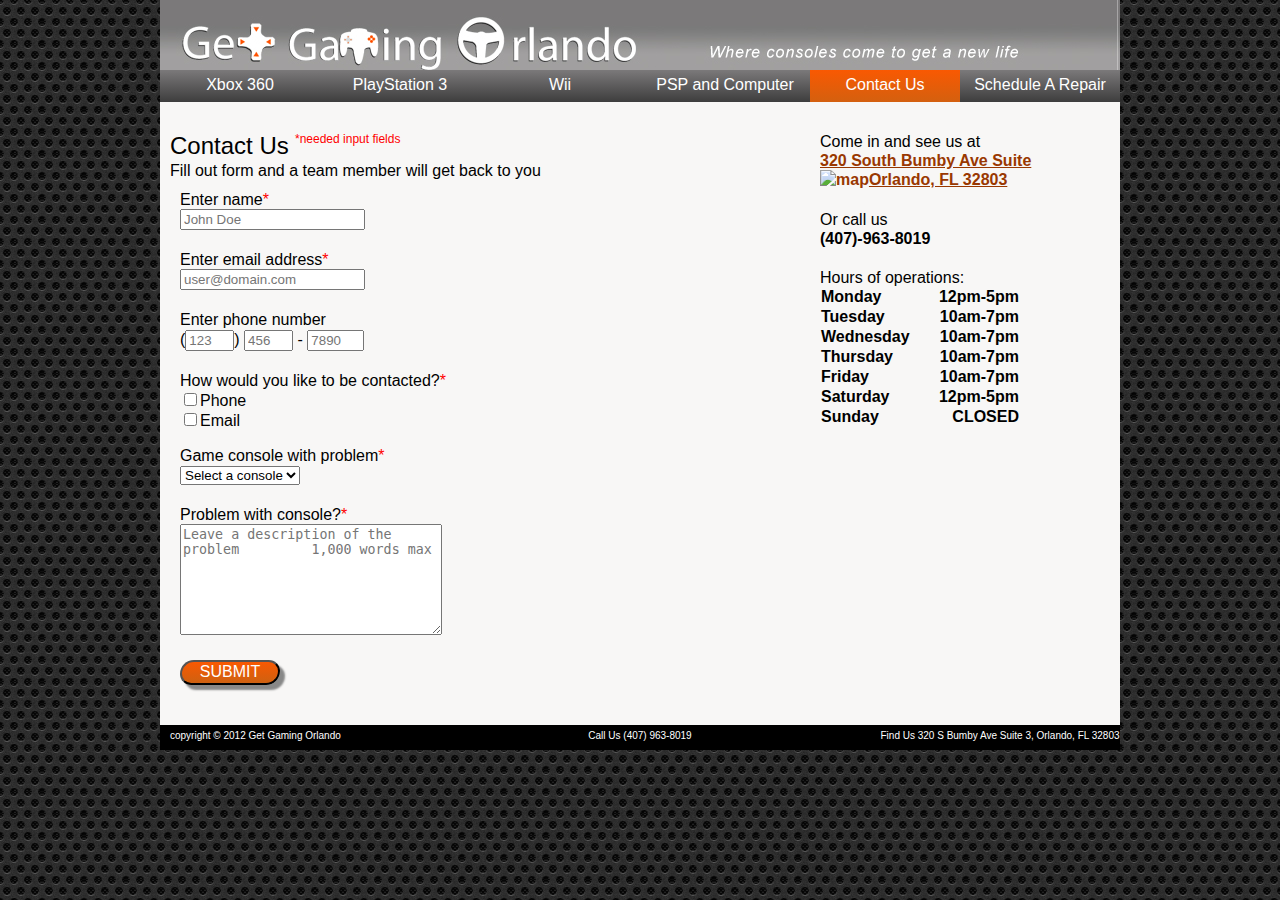
==== commit b80b5237: "images fixed" ====
--- a/prototype/contact.html
+++ b/prototype/contact.html
@@ -4,6 +4,12 @@
 	<meta charset="utf-8" />
 	<link rel="stylesheet" type="text/css" href="../css/layout.css" />
 	<title>Get Gaming! - Orlando Game Console Repair - Contact Us</title>
+	<!--[if lt IE 7]>
+<script src="http://ie7-js.googlecode.com/svn/version/2.1(beta4)/IE7.js"></script>
+<![endif]-->
+	<!--[if lt IE 8]>
+<script src="http://ie7-js.googlecode.com/svn/version/2.1(beta4)/IE8.js"></script>
+<![endif]-->
 	<!--[if lt IE 9]>
 <script src="//html5shiv.googlecode.com/svn/trunk/html5.js"></script>
 <![endif]-->
--- a/css/layout.css
+++ b/css/layout.css
@@ -2,11 +2,12 @@
 	font-family:Arial, Helvetica, "Times New Roman", "Helvetica neue";
 	font-size:100%;
 	font-weight:400;
-	line-height:1 em;
+	line-height:1.2em;
 	list-style-type:none;
 	margin:0;
 	padding:0;
 	text-align:left;
+	border:none;
 }
 
 article, aside, details, figcaption, figure, footer, header, hgroup, menu, nav, section {
@@ -83,19 +84,19 @@
 .nav a, .nav_comp a, .nav_contact a {
 	/* graident per browser */
 	/* Safari 4-5, Chrome 1-9 */ 
-	background: -webkit-gradient(linear, 0% 0%, 0% 100%, from(#7B797A), to(#343434)); 
+	background:-webkit-gradient(linear, 0% 0%, 0% 100%, from(#7B797A), to(#343434)); 
 	
 	/* Safari 5.1, Chrome 10+ */ 
-	background: -webkit-linear-gradient(top, #7B797A, #343434);
+	background:-webkit-linear-gradient(top, #7B797A, #343434);
 	
 	/* Firefox 3.6+ */ 
-	background: -moz-linear-gradient(top, #7B797A, #343434);
+	background:-moz-linear-gradient(top, #7B797A, #343434);
 	
 	/* IE 10 */ 
-	background: -ms-linear-gradient(top, #7B797A, #343434);
+	background:-ms-linear-gradient(top, #7B797A, #343434);
 	
 	/* Opera 11.10+ */ 
-	background: -o-linear-gradient(top, #7B797A, #343434);
+	background:-o-linear-gradient(top, #7B797A, #343434);
 	
 	/* IE 6-9 */
 	filter: progid:DXImageTransform.Microsoft.gradient(GradientType=0, startColorstr=#7B797A, endColorstr=#343434);
@@ -105,23 +106,23 @@
 #active_xbox a, #active_comp a, #active_contact a, #active_ps3 a, #active_wii a, #active_schedule a, .nav a:hover, .nav_comp a:hover, .nav_contact a:hover {
 	/* graident per browser */
 	/* Safari 4-5, Chrome 1-9 */ 
-	background: -webkit-gradient(linear, 0% 0%, 0% 100%, from(#F95902), to(#CE6111)); 
+	background:-webkit-gradient(linear, 0% 0%, 0% 100%, from(#F95902), to(#CE6111)); 
 	
 	/* Safari 5.1, Chrome 10+ */ 
-	background: -webkit-linear-gradient(top, #F95902, #CE6111);
+	background:-webkit-linear-gradient(top, #F95902, #CE6111);
 	
 	/* Firefox 3.6+ */ 
-	background: -moz-linear-gradient(top, #F95902, #CE6111);
+	background:-moz-linear-gradient(top, #F95902, #CE6111);
 	
 	/* IE 10 */ 
-	background: -ms-linear-gradient(top, #F95902, #CE6111);
+	background:-ms-linear-gradient(top, #F95902, #CE6111);
 	
 	/* Opera 11.10+ */ 
-	background: -o-linear-gradient(top, #F95902, #CE6111);
+	background:-o-linear-gradient(top, #F95902, #CE6111);
 	
 	/* IE 6-9 */
 	filter: progid:DXImageTransform.Microsoft.gradient(GradientType=0, startColorstr=#F95902, endColorstr=#CE6111);
-	-ms-filter: "progid:DXImageTransform.Microsoft.gradient (GradientType=0, startColorstr=#F95902, endColorstr=#CE6111)";
+	-ms-filter:"progid:DXImageTransform.Microsoft.gradient (GradientType=0, startColorstr=#F95902, endColorstr=#CE6111)";
 }
 
 /* form and content */
@@ -133,21 +134,21 @@
 }
 
 h2 {
-	font-size:24px;
+	font-size:1.5em;
 	text-align:center;
 }
 
 h3 {
 	clear:both;
-	font-size:18px;
+	font-size:1.125em;
 	height:20px;
 	padding-top:30px;
 	text-align:center;
 }
 
 #xheader, #pheader, #wheader, #pheader, #cheader {
-	margin-left: -10px;
-	clear: both;
+	margin-left:-10px;
+	clear:both;
 	background:url("../img/header_comp.png") no-repeat 0 -10px;
 	height:90px;
 	padding-top:15px;
@@ -167,17 +168,17 @@
 article.content {
 	float:right;
 	font-family:Arial;
-	font-size:14px;
+	font-size:.875em;
 	margin:35px 55px;
 	overflow:hidden;
 	width:680px;
 }
 
-img.xbox {
-	background-color:red;
+h3 + img.xbox, h3 + img.ps, h3 + img.psp, h3 + img.comp, h3 + img.wii {
 	float:left;
 	margin:-10px 0 40px 35px;
 	overflow:hidden;
+	box-shadow:5px 5px 2px #888;
 }
 
 #help, #help2 {
@@ -199,7 +200,7 @@
 }
 
 #home_article p {
-	font-size: 18px;
+	font-size:1.125em;
 }
 
 article p {
@@ -214,6 +215,63 @@
 	padding-top:27px;
 }
 
+#cta {
+	margin-top:40px;
+	width:580px;
+	height:162px;
+	background-image:url("../img/cta.png");
+}
+
+#cta_title {
+	color:white;
+	width:580px;
+	height:30px;
+	padding-top:3px;
+	font-size:1.125em;
+	text-indent:50px;
+}
+
+#cta a {
+	color:white;
+	font-size:1.25em;
+	text-decoration:none;
+	position:relative;
+	float:right;
+	top:80px;
+	right:20px;
+	width:240px;
+	height:30px;
+	text-align:center;
+	padding-top:2px;
+	
+	/* graident per browser */
+	/* Safari 4-5, Chrome 1-9 */ 
+	background:-webkit-gradient(linear, 0% 0%, 0% 100%, from(#F95902), to(#CE6111)); 
+	
+	/* Safari 5.1, Chrome 10+ */ 
+	background:-webkit-linear-gradient(top, #F95902, #CE6111);
+	
+	/* Firefox 3.6+ */ 
+	background:-moz-linear-gradient(top, #F95902, #CE6111);
+	
+	/* IE 10 */ 
+	background:-ms-linear-gradient(top, #F95902, #CE6111);
+	
+	/* Opera 11.10+ */ 
+	background:-o-linear-gradient(top, #F95902, #CE6111);
+	
+	/* IE 6-9 */
+	filter: progid:DXImageTransform.Microsoft.gradient(GradientType=0, startColorstr=#F95902, endColorstr=#CE6111);
+	-ms-filter:"progid:DXImageTransform.Microsoft.gradient (GradientType=0, startColorstr=#F95902, endColorstr=#CE6111)";
+	
+	/*rounded corners*/
+	-moz-border-radius:15px;
+	border-radius:15px;
+	
+	box-shadow:5px 5px 2px #888;
+}
+
+
 #form,#home {
 	clear:both;
 	float:left;
@@ -227,12 +285,12 @@
 	width:630px;
 }
 
-span,.input {
+span, .input {
 	color:red;
 }
 
 .input {
-	font-size:12px;
+	font-size:.75em;
 }
 
 h2#contact_title {
@@ -269,55 +327,54 @@
 }
 
 #button {
-	margin-top: 20px;
-	width: 100px;
-	height: 25px;
-	background-color: orange;
-	color: white;
-	font-size: 16px;
+	margin-top:20px;
+	width:100px;
+	height:25px;
+	background-color:orange;
+	color:white;
+	font-size:1em;
 	
 	/* graident per browser */
 	/* Safari 4-5, Chrome 1-9 */ 
-	background: -webkit-gradient(linear, 0% 0%, 0% 100%, from(#1a82f7), to(#2F2727)); 
+	background:-webkit-gradient(linear, 0% 0%, 0% 100%, from(#1a82f7), to(#2F2727)); 
 	
 	/* Safari 5.1, Chrome 10+ */ 
-	background: -webkit-linear-gradient(top, #F95902, #CE6111);
+	background:-webkit-linear-gradient(top, #F95902, #CE6111);
 	
 	/* Firefox 3.6+ */ 
-	background: -moz-linear-gradient(top, #F95902, #CE6111);
+	background:-moz-linear-gradient(top, #F95902, #CE6111);
 	
 	/* IE 10 */ 
-	background: -ms-linear-gradient(top, #F95902, #CE6111);
+	background:-ms-linear-gradient(top, #F95902, #CE6111);
 	
 	/* Opera 11.10+ */ 
-	background: -o-linear-gradient(top, #F95902, #CE6111);
+	background:-o-linear-gradient(top, #F95902, #CE6111);
 	
 	/* IE 6-9 */
 	filter: progid:DXImageTransform.Microsoft.gradient(GradientType=0, startColorstr=#F95902, endColorstr=#CE6111);
-	-ms-filter: "progid:DXImageTransform.Microsoft.gradient (GradientType=0, startColorstr=#F95902, endColorstr=#CE6111)";
+	-ms-filter:"progid:DXImageTransform.Microsoft.gradient (GradientType=0, startColorstr=#F95902, endColorstr=#CE6111)";
 	
 	/* Firefox 3.6+ */ 
-	background: -moz-linear-gradient(top, #F95902, #CE6111);
+	background:-moz-linear-gradient(top, #F95902, #CE6111);
 	
 	/* IE 10 */ 
-	background: -ms-linear-gradient(top, #F95902, #CE6111);
+	background:-ms-linear-gradient(top, #F95902, #CE6111);
 	
 	/* Opera 11.10+ */ 
-	background: -o-linear-gradient(top, #F95902, #CE6111);
+	background:-o-linear-gradient(top, #F95902, #CE6111);
 	
 	/*rounded corners*/
-	-moz-border-radius: 15px 12px;
-	border-radius: 15px 12px;
-	/* IE support */
-	behavior:url("../css/border-radius.htc");
-	border-radius: 15px 12px;
+	-moz-border-radius:15px 12px;
+	border-radius:15px 12px;
+	
+	box-shadow:5px 5px 2px #888;
 }
 
 /* sidebar */
 aside {
-	background:url(../img/side_bar.png) no-repeat;
-	float:left;
-	height:700px;
+	background:url("../img/side_bar.png") no-repeat;
+	float:left;
+	height:550px;
 	margin-bottom:30px;
 	margin-top:20px;
 	overflow:hidden;
@@ -326,13 +383,19 @@
 	width:290px;
 }
 
-#phone, #map, #hours, #sidebar, #address {
-	font-weight:700;
-	padding-bottom:20px;
-}
-
-sidebar {
-	float:left;
+#phone, #map, #hours, #address {
+	clear:both;
+	font-weight:bold;
+	margin-bottom:20px;
+}
+
+aside p {
+	clear:both;
+}
+
+#sidebar {
+	float:left;
+	margin-bottom:20px;
 }
 
 table {
@@ -372,4 +435,7 @@
 footer p:last-child {
 	float:right;
 	width:240px;
-}+}
+
+/* responsive design */
+
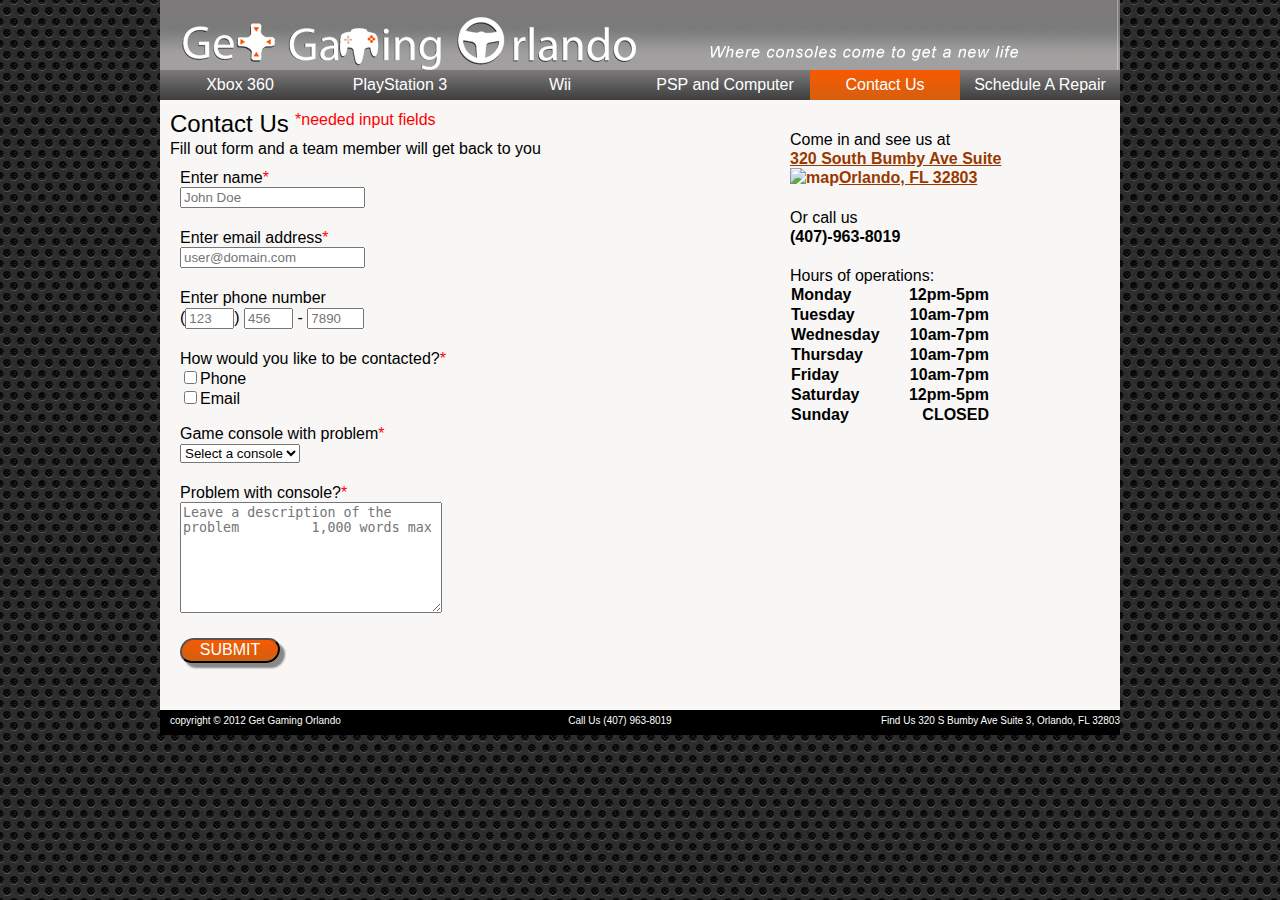
==== commit ee56a6d8: "changes made and media added" ====
--- a/prototype/contact.html
+++ b/prototype/contact.html
@@ -4,14 +4,10 @@
 	<meta charset="utf-8" />
 	<link rel="stylesheet" type="text/css" href="../css/layout.css" />
 	<title>Get Gaming! - Orlando Game Console Repair - Contact Us</title>
-	<!--[if lt IE 7]>
-<script src="http://ie7-js.googlecode.com/svn/version/2.1(beta4)/IE7.js"></script>
-<![endif]-->
-	<!--[if lt IE 8]>
-<script src="http://ie7-js.googlecode.com/svn/version/2.1(beta4)/IE8.js"></script>
-<![endif]-->
 	<!--[if lt IE 9]>
 <script src="//html5shiv.googlecode.com/svn/trunk/html5.js"></script>
+<![endif]
+<script src="http://ie7-js.googlecode.com/svn/version/2.1(beta4)/IE7.js"></script>
 <![endif]-->
 	<script type="text/javascript">
 	
@@ -30,122 +26,124 @@
 </head>
 
 <body>
+	<div id="container">
+		<header>
+			<hgroup>
+				<h1><a href="index.html">Get Gaming Orlando</a></h1><!-- logo -->
+				
+				<h2>Where consoles come to get a new life</h2><!-- tagline -->
+			</hgroup>
+			
+			<nav>
+				<ul>
+					<li class="nav"><a href="xbox.html">Xbox 360</a></li>
+					<li class="nav"><a href="ps3.html">PlayStation 3</a></li>
+					<li class="nav"><a href="wii.html">Wii</a></li>
+					<li class="nav_comp"><a href="handheld_computer.html">PSP and Computer</a></li>
+					<li class="nav_contact" id="active_contact"><a href="contact.html">Contact Us</a></li>
+					<li class="nav"><a href="schedule_repair.html">Schedule A Repair</a></li>
+				</ul>
+			</nav>
+		</header>
 	
-	<header>
-		<hgroup>
-			<h1><a href="index.html">Get Gaming Orlando</a></h1><!-- logo -->
+	
+		<div id="form">
+			<h2 id="contact_title">Contact Us</h2>
+			<p class="input">*needed input fields</p>
+			<p>Fill out form and a team member will get back to you</p>
 			
-			<h2>Where consoles come to get a new life</h2><!-- tagline -->
-		</hgroup>
+			<form action="#" method="post">
+				<p>Enter name<span>&#42;</span></p>
+				<p><input type="text" name="full_name" placeholder="John Doe" tabindex="1"/></p>
+				
+				<p>Enter email address<span>&#42;</span></p>
+				<p><input type="text" name="email" placeholder="user@domain.com" tabindex="2"/></p>
+				
+				<p>Enter phone number</p>
+				<p>
+				(<input type="text" name="phone" placeholder="123" tabindex="3" maxlength="3" size="3"/>)
+				<input type="text" name="phone" placeholder="456" tabindex="4" maxlength="3" size="3" />
+				- <input type="text" name="phone" placeholder="7890" tabindex="5" maxlength="4" size="4" />
+				</p>
+				
+				<p>How would you like to be contacted?<span>&#42;</span></p>
+				<p><input id="checkbox" type="checkbox" name="phone" value="Phone" tabindex="6" />Phone</p>
+				<p><input type="checkbox" name="email" value="Email" tabindex="7"/>Email</p>
+				
+				<p>Game console with problem<span>&#42;</span></p>
+					<p><select name="console" tabindex="6">
+						<option>Select a console</option>
+						<option>Xbox 360</option>
+						<option>PlayStation 3</option>
+						<option>Wii</option>
+						<option>PSP/PSP Go</option>
+					</select>
+				</p>
+				
+				<p>Problem with console?<span>&#42;</span></p>
+				<p><textarea name="problem" rows="7" cols="30" tabindex="7" placeholder="Leave a description of the problem		1,000 words max" maxlength="1000" onkeyup="return ismaxlength(this)"></textarea>
+				</p>
+				
+				<p><input id="button" type="button" value="SUBMIT" tabindex="8"/><p>
+				
+			</form><!-- closes form  -->
+			
+		</div><!-- closes content -->
 		
-		<nav>
-			<ul>
-				<li class="nav"><a href="xbox.html">Xbox 360</a></li>
-				<li class="nav"><a href="ps3.html">PlayStation 3</a></li>
-				<li class="nav"><a href="wii.html">Wii</a></li>
-				<li class="nav_comp"><a href="handheld_computer.html">PSP and Computer</a></li>
-				<li class="nav_contact" id="active_contact"><a href="contact.html">Contact Us</a></li>
-				<li class="nav"><a href="schedule_repair.html">Schedule A Repair</a></li>
-			</ul>
-		</nav>
-	</header>
-	
-	<div id="form">
-		<h2 id="contact_title">Contact Us</h2>
-		<p class="input">*needed input fields</p>
-		<p>Fill out form and a team member will get back to you</p>
-		
-		<form action="#" method="post">
-			<p>Enter name<span>&#42;</span></p>
-			<p><input type="text" name="full_name" placeholder="John Doe" tabindex="1"/></p>
+		<aside>
+			<p>Come in and see us at</p>
+			<p id="map"><a href="http://maps.google.com/maps?hl=en&gs_nf=1&tok=1ENLRDXZaGQb--b1Ggbe3Q&cp=49&gs_id=5s&xhr=t&bav=on.2,or.r_gc.r_pw.r_qf.,cf.osb&biw=686&bih=711&q=320+South+Bumby+Ave+Suite+3+++++Orlando,+FL+32803&um=1&ie=UTF-8&hq=&hnear=0x88e77ad838d0b3bd:0xaa1341baa73a2aa1,320+S+Bumby+Ave+%233,+Orlando,+FL+32803&gl=us&ei=t0NQT8_fIouhtwewsPjKDQ&sa=X&oi=geocode_result&ct=title&resnum=1&sqi=2&ved=0CB8Q8gEwAA" id="address">320 South Bumby Ave Suite<br>Orlando, FL 32803 <img id="sidebar" src="../img/map.png" alt="map" /></a></p>
 			
-			<p>Enter email address<span>&#42;</span></p>
-			<p><input type="text" name="email" placeholder="user@domain.com" tabindex="2"/></p>
+			<p>Or call us</p>
+			<p id="phone">(407)-963-8019</p>
 			
-			<p>Enter phone number</p>
-			<p>
-			(<input type="text" name="phone" placeholder="123" tabindex="3" maxlength="3" size="3"/>)
-			<input type="text" name="phone" placeholder="456" tabindex="4" maxlength="3" size="3" />
-			- <input type="text" name="phone" placeholder="7890" tabindex="5" maxlength="4" size="4" />
-			</p>
+			<p>Hours of operations:</p>
 			
-			<p>How would you like to be contacted?<span>&#42;</span></p>
-			<p><input id="checkbox" type="checkbox" name="phone" value="Phone" tabindex="6" />Phone</p>
-			<p><input type="checkbox" name="email" value="Email" tabindex="7"/>Email</p>
-			
-			<p>Game console with problem<span>&#42;</span></p>
-				<p><select name="console" tabindex="6">
-					<option>Select a console</option>
-					<option>Xbox 360</option>
-					<option>PlayStation 3</option>
-					<option>Wii</option>
-					<option>PSP/PSP Go</option>
-				</select>
-			</p>
-			
-			<p>Problem with console?<span>&#42;</span></p>
-			<p><textarea name="problem" rows="7" cols="30" tabindex="7" placeholder="Leave a description of the problem		1,000 words max" maxlength="1000" onkeyup="return ismaxlength(this)"></textarea>
-			</p>
-			
-			<p><input id="button" type="button" value="SUBMIT" tabindex="8"/><p>
-			
-		</form><!-- closes form  -->
-		
-	</div><!-- closes content -->
-	
-	<aside>
-		<p>Come in and see us at</p>
-		<p id="map"><a href="http://maps.google.com/maps?hl=en&gs_nf=1&tok=1ENLRDXZaGQb--b1Ggbe3Q&cp=49&gs_id=5s&xhr=t&bav=on.2,or.r_gc.r_pw.r_qf.,cf.osb&biw=686&bih=711&q=320+South+Bumby+Ave+Suite+3+++++Orlando,+FL+32803&um=1&ie=UTF-8&hq=&hnear=0x88e77ad838d0b3bd:0xaa1341baa73a2aa1,320+S+Bumby+Ave+%233,+Orlando,+FL+32803&gl=us&ei=t0NQT8_fIouhtwewsPjKDQ&sa=X&oi=geocode_result&ct=title&resnum=1&sqi=2&ved=0CB8Q8gEwAA" id="address">320 South Bumby Ave Suite<br>Orlando, FL 32803 <img id="sidebar" src="../img/map.png" alt="map" /></a></p>
-		
-		<p>Or call us</p>
-		<p id="phone">(407)-963-8019</p>
-		
-		<p>Hours of operations:</p>
-		
-		<table id="hours">
-			  <tr>
-				<td>Monday</td>
-				<td>&nbsp;</td>
-				<td class="time">12pm-5pm</td>
-			  </tr>
-			  <tr>
-				<td>Tuesday</td>
-				<td>&nbsp;</td>
-				<td class="time">10am-7pm</td>
-			  </tr>
-			  <tr>
-				<td>Wednesday</td>
-				<td>&nbsp;</td>
-				<td class="time">10am-7pm</td>
-			  </tr>
-			  <tr>
-				<td>Thursday</td>
-				<td>&nbsp;</td>
-				<td class="time">10am-7pm</td>
-			  </tr>
-			  <tr>
-				<td>Friday</td>
-				<td>&nbsp;</td>
-				<td class="time">10am-7pm</td>
-			  </tr>
-			  <tr>
-				<td>Saturday</td>
-				<td>&nbsp;</td>
-				<td class="time">12pm-5pm</td>
-			  </tr>
-			  <tr>
-				<td>Sunday</td>
-				<td>&nbsp;</td>
-				<td class="time">CLOSED</td>
-			  </tr>
-		</table>
-    </aside>
-     
-	<footer>
-    	<p>copyright &copy; 2012 Get Gaming Orlando</p>
-    	<p>Call Us (407) 963-8019</p>
-    	<p>Find Us 320 S Bumby Ave Suite 3, Orlando, FL 32803</p>
-    </footer>
+			<table id="hours">
+				  <tr>
+					<td>Monday</td>
+					<td>&nbsp;</td>
+					<td class="time">12pm-5pm</td>
+				  </tr>
+				  <tr>
+					<td>Tuesday</td>
+					<td>&nbsp;</td>
+					<td class="time">10am-7pm</td>
+				  </tr>
+				  <tr>
+					<td>Wednesday</td>
+					<td>&nbsp;</td>
+					<td class="time">10am-7pm</td>
+				  </tr>
+				  <tr>
+					<td>Thursday</td>
+					<td>&nbsp;</td>
+					<td class="time">10am-7pm</td>
+				  </tr>
+				  <tr>
+					<td>Friday</td>
+					<td>&nbsp;</td>
+					<td class="time">10am-7pm</td>
+				  </tr>
+				  <tr>
+					<td>Saturday</td>
+					<td>&nbsp;</td>
+					<td class="time">12pm-5pm</td>
+				  </tr>
+				  <tr>
+					<td>Sunday</td>
+					<td>&nbsp;</td>
+					<td class="time">CLOSED</td>
+				  </tr>
+			</table>
+		</aside>
+		 
+		<footer>
+			<p>copyright &copy; 2012 Get Gaming Orlando</p>
+			<p>Call Us (407) 963-8019</p>
+			<p>Find Us 320 S Bumby Ave Suite 3, Orlando, FL 32803</p>
+		</footer>
+	</div><!-- container div -->
 	
 </body>
 </html> --- a/css/layout.css
+++ b/css/layout.css
@@ -7,6 +7,9 @@
 	margin:0;
 	padding:0;
 	text-align:left;
+}
+
+img {
 	border:none;
 }
 
@@ -18,67 +21,53 @@
 	border-collapse:collapse;
 	border-spacing:0;
 }
-
+/* styles */
 html {
 	background-image:url("../img/bg.png");
 }
 
 body {
+	margin:0;
+}
+
+#container {
 	background-color:#f8f7f6;
 	margin:0 auto;
-	width:960px;
+	padding:0;
+	
 }
 
 /* header */
-hgroup {
-	background:url("../img/header.jpg");
-	height:70px;
+hgroup {	
 	margin:0;
-	width:960px;
 }
 
 hgroup h1 a {
 	float:left;
-	height:70px;
 	text-indent:-99999px;
-	width:495px;
 }
 
 hgroup h2 {
-	float:right;
 	text-indent:-999999px;
 }
 
+/* nav */
 nav ul {
-	clear:both;
 	margin:0;
 	padding:0;
-	width:960px;
 }
 
 nav ul li {
-	float:left;
-	height:32px;
+	height:30px;
 	overflow:hidden;
-	width:160px;
 }
 
 nav ul li a {
 	color:#FFF;
-	float:left;
-	height:32px;
+	height:30px;
 	padding-top:5px;
 	text-align:center;
 	text-decoration:none;
-	width:160px;
-}
-
-.nav_comp, .nav_comp a, .nav_comp .active a {
-	width:170px;
-}
-
-.nav_contact, .nav_contact a, .nav_comp .active a {
-	width:150px;
 }
 
 .nav a, .nav_comp a, .nav_contact a {
@@ -126,34 +115,22 @@
 }
 
 /* form and content */
-div {
-	clear:both;
-	margin-bottom:20px;
-	padding-left:10px;
-	padding-top:10px;
+#form, #content {
+	clear:both;
 }
 
 h2 {
-	font-size:1.5em;
 	text-align:center;
 }
 
 h3 {
 	clear:both;
-	font-size:1.125em;
-	height:20px;
-	padding-top:30px;
 	text-align:center;
 }
 
 #xheader, #pheader, #wheader, #pheader, #cheader {
-	margin-left:-10px;
 	clear:both;
 	background:url("../img/header_comp.png") no-repeat 0 -10px;
-	height:90px;
-	padding-top:15px;
-	text-indent:300px;
-	width:960px;
 }
 
 h3.border {
@@ -162,21 +139,16 @@
 
 #door_image {
 	float:left;
-	padding:20px;
 }
 
 article.content {
 	float:right;
 	font-family:Arial;
-	font-size:.875em;
-	margin:35px 55px;
 	overflow:hidden;
-	width:680px;
 }
 
 h3 + img.xbox, h3 + img.ps, h3 + img.psp, h3 + img.comp, h3 + img.wii {
 	float:left;
-	margin:-10px 0 40px 35px;
 	overflow:hidden;
 	box-shadow:5px 5px 2px #888;
 }
@@ -184,65 +156,28 @@
 #help, #help2 {
 	clear:both;
 	float:right;
-	margin:30px 10px;
 }
 
 a {
 	color:#993801;
 }
 
-#home {
-	padding-left:20px;
-}
-
-#home_article {
-	padding-right:30px;
-}
-
-#home_article p {
-	font-size:1.125em;
-}
-
-article p {
-	padding-top:10px;
-}
-
 article #door_image + p + p {
 	clear:both;
 }
 
-article #door_image + p {
-	padding-top:27px;
-}
-
 #cta {
-	margin-top:40px;
-	width:580px;
-	height:162px;
 	background-image:url("../img/cta.png");
 }
 
 #cta_title {
 	color:white;
-	width:580px;
-	height:30px;
-	padding-top:3px;
-	font-size:1.125em;
-	text-indent:50px;
 }
 
 #cta a {
 	color:white;
-	font-size:1.25em;
 	text-decoration:none;
-	position:relative;
-	float:right;
-	top:80px;
-	right:20px;
-	width:240px;
-	height:30px;
 	text-align:center;
-	padding-top:2px;
 	
 	/* graident per browser */
 	/* Safari 4-5, Chrome 1-9 */ 
@@ -275,22 +210,15 @@
 #form,#home {
 	clear:both;
 	float:left;
-	margin-top:20px;
-	width:630px;
 }
 
 form {
 	overflow:hidden;
 	padding-left:10px;
-	width:630px;
 }
 
 span, .input {
 	color:red;
-}
-
-.input {
-	font-size:.75em;
 }
 
 h2#contact_title {
@@ -422,7 +350,6 @@
 footer p:first-child {
 	padding-left:10px;
 	text-align:left;
-	width:320px;
 }
 
 footer p {
@@ -434,8 +361,330 @@
 
 footer p:last-child {
 	float:right;
-	width:240px;
+	width:260px;
+	text-align:right;
 }
 
 /* responsive design */
-
+/*------------------------------------------------------------------*/
+/* 1024+ */
+@media (min-width: 960px) {
+	
+	#container {
+		margin:0 auto;
+		width:960px;
+	}
+	
+	/* header */
+	hgroup {
+		background:url("../img/header.jpg");
+		height:70px;
+		width:960px;
+	}
+	hgroup h1 a {
+		height:70px;	
+		width:495px;
+	}
+	
+	/* nav */
+	nav ul li {
+		float:left;
+		width:160px;
+	}
+	
+	nav ul li a {
+		float:left;
+		width:160px;
+	}
+		
+	.nav_comp, .nav_comp a, .nav_comp .active a {
+		width:170px;
+	}
+	
+	.nav_contact, .nav_contact a, .nav_comp .active a {
+		width:150px;
+	}
+	
+	/* form and home div settings */
+	#form, #home {
+		width: 600px;
+		margin-bottom:20px;
+		padding-left:10px;
+		padding-top:10px;
+	}
+	
+	/* content */
+	h2 {
+		font-size:1.5em;
+	}
+	
+	h3 {
+		font-size:1.125em;
+		height:20px;
+		padding-top:30px;
+	}
+	
+	#xheader, #pheader, #wheader, #pheader, #cheader {
+		height:90px;
+		padding-top:15px;
+		text-indent:300px;
+		width:960px;
+	}
+	
+	#door_image {
+		padding:20px;
+	}
+
+	article.content {
+		font-size:.875em;
+		margin:35px 55px;
+		width:680px;
+	}
+	
+	h3 + img.xbox, h3 + img.ps, h3 + img.psp, h3 + img.comp, h3 + img.wii {
+		margin:-10px 0 40px 35px;
+	}
+	
+	#help, #help2 {
+		margin:30px 10px;
+	}
+	
+	#home {
+		padding-left:20px;
+	}
+	
+	#home_article {
+		padding-right:30px;
+	}
+	
+	#home_article p {
+		font-size:1.125em;
+	}
+	
+	article p {
+		padding-top:10px;
+	}
+	
+	article #door_image + p {
+		padding-top:27px;
+	}
+	
+	#cta {
+		margin-top:40px;
+		width:580px;
+		height:162px;
+	}
+	
+	#cta_title {
+		width:580px;
+		height:30px;
+		padding-top:3px;
+		font-size:1.125em;
+		text-indent:50px;
+	}
+	
+	#cta a {
+		font-size:1.25em;
+		position:relative;
+		float:right;
+		top:80px;
+		right:20px;
+		width:240px;
+		height:30px;
+		padding-top:2px;
+	
+	.input {
+		font-size:.75em;
+	}
+	
+	/* footer */
+	footer p:first-child {
+		padding-left:10px;
+		text-align:left;
+	}
+	
+	footer p {
+		float:left;
+		position:relative;
+		text-align:center;
+		width:300px;
+	}
+	
+	footer p:last-child {
+		float:right;
+		width:260px;
+		text-align:right;
+	}
+}
+	
+/*------------------------------------------------------------------*/
+/* 760-959 */
+@media (min-width:768px) and (max-width:959px) {
+	html {
+		width:959px;
+	}
+	
+	#container {
+		width:768px;
+	}
+	
+	/* header */
+	hgroup {
+		background:url("../img/header.jpg");
+		height:100px;
+		width:768px;
+	}
+	hgroup h1 a {
+		height:70px;	
+		width:395px;
+	}
+	
+	/* nav */
+	nav {
+		clear:both;
+	}
+	
+	nav ul {
+		width:760px;
+	}
+	
+	nav ul li {
+		clear:both;
+		float:none;
+		width:127px;
+		height:30px;
+	}
+	
+	nav ul li a {
+		width:127px;
+		height:30px;
+	}
+		
+	.nav_comp, .nav_comp a, .nav_comp .active a {
+		width:137px;
+	}
+	
+	.nav_contact, .nav_contact a, .nav_comp .active a {
+		width:117px;
+	}
+	
+	/* form and home div settings */
+	#form, #home {
+		width: 600px;
+		margin-bottom:20px;
+		padding-left:10px;
+		padding-top:10px;
+	}
+	
+	/* content */
+	h2 {
+		font-size:1.5em;
+	}
+	
+	h3 {
+		font-size:1.125em;
+		height:20px;
+		padding-top:30px;
+	}
+	
+	#xheader, #pheader, #wheader, #pheader, #cheader {
+		height:90px;
+		padding-top:15px;
+		text-indent:200px;
+		width:760px;
+	}
+	
+	#door_image {
+		padding:20px;
+	}
+
+	article.content {
+		float:right;
+		font-size:.875em;
+		margin:15px 35px;
+		width:280px;
+	}
+	
+	h3 + img.xbox, h3 + img.ps, h3 + img.psp, h3 + img.comp, h3 + img.wii {
+		margin:-10px 0 40px 35px;
+	}
+	
+	#help, #help2 {
+		margin:30px 10px;
+	}
+	
+	#home {
+		padding-left:20px;
+	}
+	
+	#home_article {
+		padding-right:30px;
+	}
+	
+	#home_article p {
+		font-size:1.125em;
+	}
+	
+	article p {
+		padding-top:10px;
+	}
+	
+	article #door_image + p {
+		padding-top:27px;
+	}
+	
+	#cta {
+		margin-top:40px;
+		width:580px;
+		height:162px;
+	}
+	
+	#cta_title {
+		width:580px;
+		height:30px;
+		padding-top:3px;
+		font-size:1.125em;
+		text-indent:50px;
+	}
+	
+	#cta a {
+		font-size:1.25em;
+		position:relative;
+		float:right;
+		top:80px;
+		right:20px;
+		width:240px;
+		height:30px;
+		padding-top:2px;
+	
+	.input {
+		font-size:.75em;
+	}
+	
+	/* footer */
+	footer p:first-child {
+		padding-left:10px;
+		text-align:left;
+	}
+	
+	footer p {
+		float:left;
+		position:relative;
+		text-align:center;
+		width:300px;
+	}
+	
+	footer p:last-child {
+		float:right;
+		width:260px;
+		text-align:right;
+	}
+}
+
+/*------------------------------------------------------------------*/
+/* 320-759 */
+@media (min-width:320) and (max-width:768px) {
+
+}
+
+
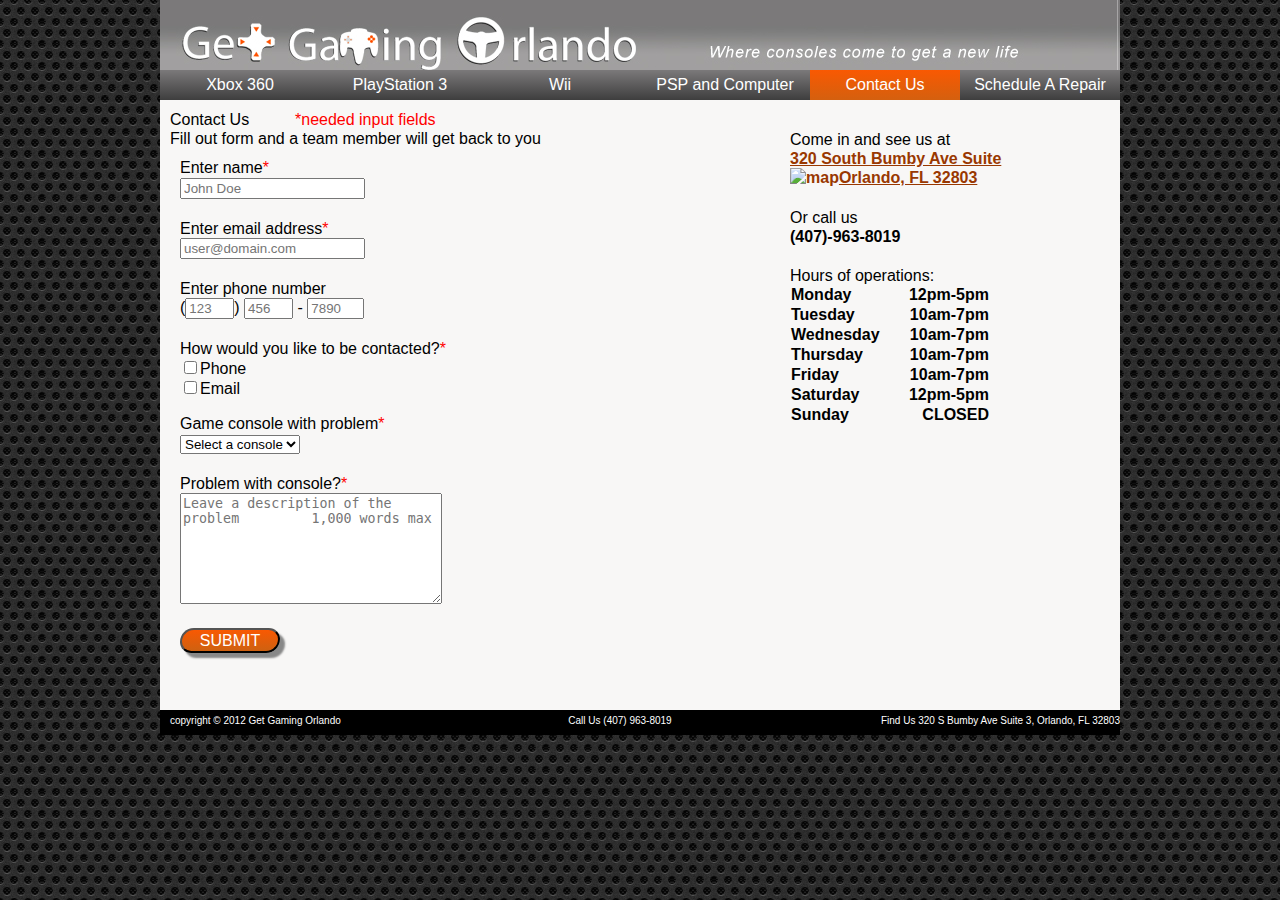
==== commit 76bf39cb: "responsive design" ====
--- a/prototype/contact.html
+++ b/prototype/contact.html
@@ -2,27 +2,16 @@
 <html lang="en">
 <head>
 	<meta charset="utf-8" />
+	<meta name="viewport" content="width=device-width, initial-scale=1.0, maximum-scale=1.0">
 	<link rel="stylesheet" type="text/css" href="../css/layout.css" />
+	<link rel="stylesheet" type="text/css" href="../css/tablet.css" />
+	<link rel="stylesheet" media="screen and (max-width: 600px)" href="../css/layout.css" />
 	<title>Get Gaming! - Orlando Game Console Repair - Contact Us</title>
 	<!--[if lt IE 9]>
 <script src="//html5shiv.googlecode.com/svn/trunk/html5.js"></script>
 <![endif]
 <script src="http://ie7-js.googlecode.com/svn/version/2.1(beta4)/IE7.js"></script>
 <![endif]-->
-	<script type="text/javascript">
-	
-		/***********************************************
-		* Textarea Maxlength script- © Dynamic Drive (www.dynamicdrive.com)
-		* This notice must stay intact for legal use.
-		* Visit http://www.dynamicdrive.com/ for full source code
-		***********************************************/
-		
-		function ismaxlength(obj){
-		var mlength=obj.getAttribute? parseInt(obj.getAttribute("maxlength")) : ""
-		if (obj.getAttribute && obj.value.length>mlength)
-		obj.value=obj.value.substring(0,mlength)
-		}
-	</script>
 </head>
 
 <body>
--- a/css/tablet.css
+++ b/css/tablet.css
@@ -0,0 +1,520 @@
+p, dd, dt, ol, ul, li, h1, h2, h3, h4, h5, h6, a {
+	font-family:Arial, Helvetica, "Times New Roman", "Helvetica neue";
+	font-size:100%;
+	font-weight:400;
+	line-height:1.2em;
+	list-style-type:none;
+	margin:0;
+	padding:0;
+	text-align:left;
+}
+
+img {
+	border:none;
+}
+
+article, aside, details, figcaption, figure, footer, header, hgroup, menu, nav, section {
+	display:block;
+}
+
+table {
+	border-collapse:collapse;
+	border-spacing:0;
+}
+/* styles */
+html {
+	background-image:url("../img/bg.png");
+}
+
+body {
+	margin:0;
+}
+
+#container {
+	background-color:#f8f7f6;
+	margin:0 auto;
+	padding:0;
+	
+}
+
+/* header */
+hgroup {	
+	margin:0;
+}
+
+hgroup h1 a {
+	float:left;
+	text-indent:-99999px;
+}
+
+hgroup h2 {
+	text-indent:-999999px;
+}
+
+/* nav */
+nav ul {
+	margin:0;
+	padding:0;
+}
+
+nav ul li {
+	height:30px;
+	overflow:hidden;
+}
+
+nav ul li a {
+	color:#FFF;
+	height:30px;
+	padding-top:5px;
+	text-align:center;
+	text-decoration:none;
+}
+
+.nav a, .nav_comp a, .nav_contact a {
+	/* graident per browser */
+	/* Safari 4-5, Chrome 1-9 */ 
+	background:-webkit-gradient(linear, 0% 0%, 0% 100%, from(#7B797A), to(#343434)); 
+	
+	/* Safari 5.1, Chrome 10+ */ 
+	background:-webkit-linear-gradient(top, #7B797A, #343434);
+	
+	/* Firefox 3.6+ */ 
+	background:-moz-linear-gradient(top, #7B797A, #343434);
+	
+	/* IE 10 */ 
+	background:-ms-linear-gradient(top, #7B797A, #343434);
+	
+	/* Opera 11.10+ */ 
+	background:-o-linear-gradient(top, #7B797A, #343434);
+	
+	/* IE 6-9 */
+	filter: progid:DXImageTransform.Microsoft.gradient(GradientType=0, startColorstr=#7B797A, endColorstr=#343434);
+	-ms-filter: "progid:DXImageTransform.Microsoft.gradient (GradientType=0, startColorstr=#7B797A, endColorstr=#343434)";
+}
+
+#active_xbox a, #active_comp a, #active_contact a, #active_ps3 a, #active_wii a, #active_schedule a, .nav a:hover, .nav_comp a:hover, .nav_contact a:hover {
+	/* graident per browser */
+	/* Safari 4-5, Chrome 1-9 */ 
+	background:-webkit-gradient(linear, 0% 0%, 0% 100%, from(#F95902), to(#CE6111)); 
+	
+	/* Safari 5.1, Chrome 10+ */ 
+	background:-webkit-linear-gradient(top, #F95902, #CE6111);
+	
+	/* Firefox 3.6+ */ 
+	background:-moz-linear-gradient(top, #F95902, #CE6111);
+	
+	/* IE 10 */ 
+	background:-ms-linear-gradient(top, #F95902, #CE6111);
+	
+	/* Opera 11.10+ */ 
+	background:-o-linear-gradient(top, #F95902, #CE6111);
+	
+	/* IE 6-9 */
+	filter: progid:DXImageTransform.Microsoft.gradient(GradientType=0, startColorstr=#F95902, endColorstr=#CE6111);
+	-ms-filter:"progid:DXImageTransform.Microsoft.gradient (GradientType=0, startColorstr=#F95902, endColorstr=#CE6111)";
+}
+
+/* form and content */
+#form, #content {
+	clear:both;
+}
+
+h2 {
+	text-align:center;
+}
+
+h3 {
+	clear:both;
+	text-align:center;
+}
+
+#xheader, #pheader, #wheader, #pheader, #cheader {
+	clear:both;
+	background:url("../img/header_comp.png") no-repeat 0 -10px;
+}
+
+h3.border {
+	background:url("../img/border.png") no-repeat;
+}
+
+#door_image {
+	float:left;
+}
+
+article.content {
+	float:right;
+	font-family:Arial;
+	overflow:hidden;
+}
+
+h3 + img.xbox, h3 + img.ps, h3 + img.psp, h3 + img.comp, h3 + img.wii {
+	float:left;
+	overflow:hidden;
+	box-shadow:5px 5px 2px #888;
+}
+
+#help, #help2 {
+	clear:both;
+	float:right;
+}
+
+a {
+	color:#993801;
+}
+
+article #door_image + p + p {
+	clear:both;
+}
+
+#cta {
+	background-image:url("../img/cta.png");
+}
+
+#cta_title {
+	color:white;
+}
+
+#cta a {
+	color:white;
+	text-decoration:none;
+	text-align:center;
+	
+	/* graident per browser */
+	/* Safari 4-5, Chrome 1-9 */ 
+	background:-webkit-gradient(linear, 0% 0%, 0% 100%, from(#F95902), to(#CE6111)); 
+	
+	/* Safari 5.1, Chrome 10+ */ 
+	background:-webkit-linear-gradient(top, #F95902, #CE6111);
+	
+	/* Firefox 3.6+ */ 
+	background:-moz-linear-gradient(top, #F95902, #CE6111);
+	
+	/* IE 10 */ 
+	background:-ms-linear-gradient(top, #F95902, #CE6111);
+	
+	/* Opera 11.10+ */ 
+	background:-o-linear-gradient(top, #F95902, #CE6111);
+	
+	/* IE 6-9 */
+	filter: progid:DXImageTransform.Microsoft.gradient(GradientType=0, startColorstr=#F95902, endColorstr=#CE6111);
+	-ms-filter:"progid:DXImageTransform.Microsoft.gradient (GradientType=0, startColorstr=#F95902, endColorstr=#CE6111)";
+	
+	/*rounded corners*/
+	-moz-border-radius:15px;
+	border-radius:15px;
+	
+	box-shadow:5px 5px 2px #888;
+}
+
+
+#form,#home {
+	clear:both;
+	float:left;
+}
+
+form {
+	overflow:hidden;
+	padding-left:10px;
+}
+
+span, .input {
+	color:red;
+}
+
+h2#contact_title {
+	float:left;
+	text-align:left;
+	width:125px;
+}
+
+h2#schedule_title {
+	float:left;
+	text-align:left;
+	width:180px;
+}
+
+.input + p {
+	clear:both;
+	margin-bottom:10px;
+}
+
+form input,form select {
+	margin-bottom:20px;
+}
+
+#active a {
+	background-color:#A84A16;
+}
+
+#checkbox {
+	margin-bottom:0;
+}
+
+#charge {
+	padding-top:20px;
+}
+
+#button {
+	margin-top:20px;
+	width:100px;
+	height:25px;
+	background-color:orange;
+	color:white;
+	font-size:1em;
+	
+	/* gradient per browser */
+	/* Safari 4-5, Chrome 1-9 */ 
+	background:-webkit-gradient(linear, 0% 0%, 0% 100%, from(#1a82f7), to(#2F2727)); 
+	
+	/* Safari 5.1, Chrome 10+ */ 
+	background:-webkit-linear-gradient(top, #F95902, #CE6111);
+	
+	/* Firefox 3.6+ */ 
+	background:-moz-linear-gradient(top, #F95902, #CE6111);
+	
+	/* IE 10 */ 
+	background:-ms-linear-gradient(top, #F95902, #CE6111);
+	
+	/* Opera 11.10+ */ 
+	background:-o-linear-gradient(top, #F95902, #CE6111);
+	
+	/* IE 6-9 */
+	filter: progid:DXImageTransform.Microsoft.gradient(GradientType=0, startColorstr=#F95902, endColorstr=#CE6111);
+	-ms-filter:"progid:DXImageTransform.Microsoft.gradient (GradientType=0, startColorstr=#F95902, endColorstr=#CE6111)";
+	
+	/* Firefox 3.6+ */ 
+	background:-moz-linear-gradient(top, #F95902, #CE6111);
+	
+	/* IE 10 */ 
+	background:-ms-linear-gradient(top, #F95902, #CE6111);
+	
+	/* Opera 11.10+ */ 
+	background:-o-linear-gradient(top, #F95902, #CE6111);
+	
+	/*rounded corners*/
+	-moz-border-radius:15px 12px;
+	border-radius:15px 12px;
+	
+	box-shadow:5px 5px 2px #888;
+}
+
+/* sidebar */
+aside {
+	background:url("../img/side_bar.png") no-repeat;
+	float:left;
+	height:550px;
+	margin-bottom:30px;
+	margin-top:20px;
+	overflow:hidden;
+	padding-left:20px;
+	width:320px;
+}
+
+#phone, #map, #hours, #address {
+	clear:both;
+	font-weight:bold;
+	margin-bottom:20px;
+}
+
+aside p {
+	clear:both;
+}
+
+#sidebar {
+	float:left;
+	margin-bottom:20px;
+}
+
+table {
+	border:none;
+	width:200px;
+	font-family:Arial;
+}
+
+.time {
+	text-align:right;
+}
+
+/* footer */
+footer {
+	background-color:#000;
+	clear:both;
+	color:#FFF;
+	font-size:10px;
+	height:20px;
+	overflow:hidden;
+	padding-top:5px;
+}
+
+/* responsive design */	
+/*------------------------------------------------------------------*/
+/* 760-959 */
+@media screen and (min-width:768px) and (max-width:959px) {
+	
+	#home_aside {
+		display:none;
+	}
+	
+	#container {
+		width:768px;
+	}
+	
+	/* header */
+	hgroup {
+		background:url("../img/header2.png") -20px 0;
+		height:75px;
+		width:768px;
+	}
+	hgroup h1 a {
+		height:70px;	
+		width:395px;
+	}
+	
+	/* nav */
+	nav {
+		clear:both;
+		font-size:14px;
+	}
+	
+	nav ul {
+		height:30px;
+	}
+	
+	nav ul li {
+		float:left;
+		width:127px;
+		height:30px;
+	}
+	
+	nav ul li a {
+		float:left;
+		width:130px;
+		height:30px;
+	}
+		
+	.nav_comp, .nav_comp a, .nav_comp .active a {
+		width:140px;
+	}
+	
+	.nav_contact, .nav_contact a, .nav_comp .active a {
+		width:120px;
+	}
+	
+	/* form and home div settings */
+	#form, #home {
+		width: 410px;
+		margin-bottom:20px;
+		padding-left:10px;
+		padding-top:10px;
+	}
+	
+	/* content */
+	h2 {
+		font-size:1.5em;
+	}
+	
+	h3 {
+		font-size:1.125em;
+		height:20px;
+		padding-top:30px;
+	}
+	
+	#xheader, #pheader, #wheader, #pheader, #cheader {
+		height:90px;
+		padding-top:15px;
+		text-indent:250px;
+		width:768px;
+	}
+	
+	#door_image {
+		padding:20px;
+	}
+
+	article.content {
+		float:right;
+		font-size:.875em;
+		margin:15px 35px;
+		width:490px;
+	}
+	
+	h3 + img.xbox, h3 + img.ps, h3 + img.psp, h3 + img.comp, h3 + img.wii {
+		margin:-10px 0 40px 35px;
+	}
+	
+	#help, #help2 {
+		margin:30px 10px;
+	}
+	
+	#home {
+		padding-left:20px;
+	}
+	
+	#home_article {
+		width:700px;
+		padding-right:30px;
+	}
+	
+	#header_home {
+		width:768px;
+	}
+	
+	#home_article p {
+		font-size:1.125em;
+	}
+	
+	article p {
+		padding-top:10px;
+	}
+	
+	article #door_image + p {
+		padding-top:27px;
+	}
+	
+	#cta {
+		margin-top:40px;
+		margin-left:70px;
+		width:580px;
+		height:162px;
+	}
+	
+	#cta_title {
+		width:580px;
+		height:30px;
+		padding-top:3px;
+		font-size:1.125em;
+		text-indent:50px;
+	}
+	
+	#cta a {
+		font-size:1.25em;
+		position:relative;
+		float:right;
+		top:80px;
+		right:20px;
+		width:240px;
+		height:30px;
+		padding-top:2px;
+	
+	.input {
+		font-size:.75em;
+	}
+	
+	/* footer */
+	footer p:first-child {
+		padding-left:10px;
+		text-align:left;
+		float:left;
+	}
+	
+	footer p {
+		float:left;
+		text-align:left;
+		width:150px;
+	}
+	
+	footer p:last-child {
+		float:left;
+		width:260px;
+		text-align:right;
+	}
+}